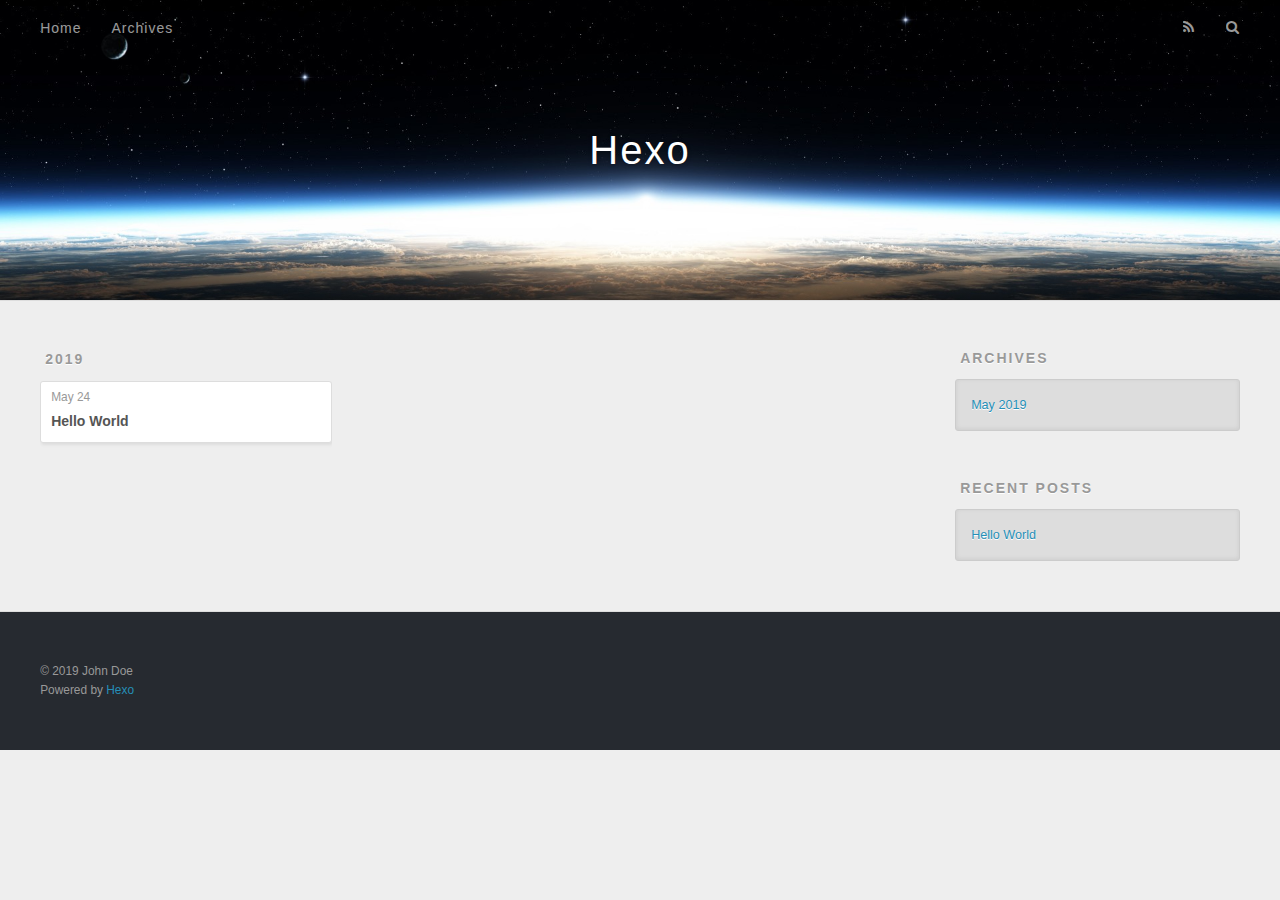
==== archives/index.html @ 13a01608 "Site updated: 2019-05-24 22:52:41" ====
<!DOCTYPE html>
<html>
<head><meta name="generator" content="Hexo 3.8.0">
  <meta charset="utf-8">
  

  
  <title>Archives | Hexo</title>
  <meta name="viewport" content="width=device-width, initial-scale=1, maximum-scale=1">
  <meta property="og:type" content="website">
<meta property="og:title" content="Hexo">
<meta property="og:url" content="http://yoursite.com/archives/index.html">
<meta property="og:site_name" content="Hexo">
<meta property="og:locale" content="default">
<meta name="twitter:card" content="summary">
<meta name="twitter:title" content="Hexo">
  
    <link rel="alternate" href="/atom.xml" title="Hexo" type="application/atom+xml">
  
  
    <link rel="icon" href="/favicon.png">
  
  
    <link href="//fonts.googleapis.com/css?family=Source+Code+Pro" rel="stylesheet" type="text/css">
  
  <link rel="stylesheet" href="/css/style.css">
</head>
</html>
<body>
  <div id="container">
    <div id="wrap">
      <header id="header">
  <div id="banner"></div>
  <div id="header-outer" class="outer">
    <div id="header-title" class="inner">
      <h1 id="logo-wrap">
        <a href="/" id="logo">Hexo</a>
      </h1>
      
    </div>
    <div id="header-inner" class="inner">
      <nav id="main-nav">
        <a id="main-nav-toggle" class="nav-icon"></a>
        
          <a class="main-nav-link" href="/">Home</a>
        
          <a class="main-nav-link" href="/archives">Archives</a>
        
      </nav>
      <nav id="sub-nav">
        
          <a id="nav-rss-link" class="nav-icon" href="/atom.xml" title="RSS Feed"></a>
        
        <a id="nav-search-btn" class="nav-icon" title="Search"></a>
      </nav>
      <div id="search-form-wrap">
        <form action="//google.com/search" method="get" accept-charset="UTF-8" class="search-form"><input type="search" name="q" class="search-form-input" placeholder="Search"><button type="submit" class="search-form-submit">&#xF002;</button><input type="hidden" name="sitesearch" value="http://yoursite.com"></form>
      </div>
    </div>
  </div>
</header>
      <div class="outer">
        <section id="main">
  
  
    
    
      
      
      <section class="archives-wrap">
        <div class="archive-year-wrap">
          <a href="/archives/2019" class="archive-year">2019</a>
        </div>
        <div class="archives">
    
    <article class="archive-article archive-type-post">
  <div class="archive-article-inner">
    <header class="archive-article-header">
      <a href="/2019/05/24/hello-world/" class="archive-article-date">
  <time datetime="2019-05-24T14:17:40.236Z" itemprop="datePublished">May 24</time>
</a>
      
  
    <h1 itemprop="name">
      <a class="archive-article-title" href="/2019/05/24/hello-world/">Hello World</a>
    </h1>
  

    </header>
  </div>
</article>
  
  
    </div></section>
  


</section>
        
          <aside id="sidebar">
  
    

  
    

  
    
  
    
  <div class="widget-wrap">
    <h3 class="widget-title">Archives</h3>
    <div class="widget">
      <ul class="archive-list"><li class="archive-list-item"><a class="archive-list-link" href="/archives/2019/05/">May 2019</a></li></ul>
    </div>
  </div>


  
    
  <div class="widget-wrap">
    <h3 class="widget-title">Recent Posts</h3>
    <div class="widget">
      <ul>
        
          <li>
            <a href="/2019/05/24/hello-world/">Hello World</a>
          </li>
        
      </ul>
    </div>
  </div>

  
</aside>
        
      </div>
      <footer id="footer">
  
  <div class="outer">
    <div id="footer-info" class="inner">
      &copy; 2019 John Doe<br>
      Powered by <a href="http://hexo.io/" target="_blank">Hexo</a>
    </div>
  </div>
</footer>
    </div>
    <nav id="mobile-nav">
  
    <a href="/" class="mobile-nav-link">Home</a>
  
    <a href="/archives" class="mobile-nav-link">Archives</a>
  
</nav>
    

<script src="//ajax.googleapis.com/ajax/libs/jquery/2.0.3/jquery.min.js"></script>


  <link rel="stylesheet" href="/fancybox/jquery.fancybox.css">
  <script src="/fancybox/jquery.fancybox.pack.js"></script>


<script src="/js/script.js"></script>



  </div>
</body>
</html>
---- css/style.css ----
body {
  width: 100%;
}
body:before,
body:after {
  content: "";
  display: table;
}
body:after {
  clear: both;
}
html,
body,
div,
span,
applet,
object,
iframe,
h1,
h2,
h3,
h4,
h5,
h6,
p,
blockquote,
pre,
a,
abbr,
acronym,
address,
big,
cite,
code,
del,
dfn,
em,
img,
ins,
kbd,
q,
s,
samp,
small,
strike,
strong,
sub,
sup,
tt,
var,
dl,
dt,
dd,
ol,
ul,
li,
fieldset,
form,
label,
legend,
table,
caption,
tbody,
tfoot,
thead,
tr,
th,
td {
  margin: 0;
  padding: 0;
  border: 0;
  outline: 0;
  font-weight: inherit;
  font-style: inherit;
  font-family: inherit;
  font-size: 100%;
  vertical-align: baseline;
}
body {
  line-height: 1;
  color: #000;
  background: #fff;
}
ol,
ul {
  list-style: none;
}
table {
  border-collapse: separate;
  border-spacing: 0;
  vertical-align: middle;
}
caption,
th,
td {
  text-align: left;
  font-weight: normal;
  vertical-align: middle;
}
a img {
  border: none;
}
input,
button {
  margin: 0;
  padding: 0;
}
input::-moz-focus-inner,
button::-moz-focus-inner {
  border: 0;
  padding: 0;
}
@font-face {
  font-family: FontAwesome;
  font-style: normal;
  font-weight: normal;
  src: url("fonts/fontawesome-webfont.eot?v=#4.0.3");
  src: url("fonts/fontawesome-webfont.eot?#iefix&v=#4.0.3") format("embedded-opentype"), url("fonts/fontawesome-webfont.woff?v=#4.0.3") format("woff"), url("fonts/fontawesome-webfont.ttf?v=#4.0.3") format("truetype"), url("fonts/fontawesome-webfont.svg#fontawesomeregular?v=#4.0.3") format("svg");
}
html,
body,
#container {
  height: 100%;
}
body {
  background: #eee;
  font: 14px -apple-system, BlinkMacSystemFont, "Segoe UI", "Roboto", "Oxygen", "Ubuntu", "Cantarell", "Fira Sans", "Droid Sans", "Helvetica Neue", sans-serif;
  -webkit-text-size-adjust: 100%;
}
.outer {
  max-width: 1220px;
  margin: 0 auto;
  padding: 0 20px;
}
.outer:before,
.outer:after {
  content: "";
  display: table;
}
.outer:after {
  clear: both;
}
.inner {
  display: inline;
  float: left;
  width: 98.33333333333333%;
  margin: 0 0.833333333333333%;
}
.left,
.alignleft {
  float: left;
}
.right,
.alignright {
  float: right;
}
.clear {
  clear: both;
}
#container {
  position: relative;
}
.mobile-nav-on {
  overflow: hidden;
}
#wrap {
  height: 100%;
  width: 100%;
  position: absolute;
  top: 0;
  left: 0;
  -webkit-transition: 0.2s ease-out;
  -moz-transition: 0.2s ease-out;
  -ms-transition: 0.2s ease-out;
  transition: 0.2s ease-out;
  z-index: 1;
  background: #eee;
}
.mobile-nav-on #wrap {
  left: 280px;
}
@media screen and (min-width: 768px) {
  #main {
    display: inline;
    float: left;
    width: 73.33333333333333%;
    margin: 0 0.833333333333333%;
  }
}
.article-date,
.article-category-link,
.archive-year,
.widget-title {
  text-decoration: none;
  text-transform: uppercase;
  letter-spacing: 2px;
  color: #999;
  margin-bottom: 1em;
  margin-left: 5px;
  line-height: 1em;
  text-shadow: 0 1px #fff;
  font-weight: bold;
}
.article-inner,
.archive-article-inner {
  background: #fff;
  -webkit-box-shadow: 1px 2px 3px #ddd;
  box-shadow: 1px 2px 3px #ddd;
  border: 1px solid #ddd;
  border-radius: 3px;
}
.article-entry h1,
.widget h1 {
  font-size: 2em;
}
.article-entry h2,
.widget h2 {
  font-size: 1.5em;
}
.article-entry h3,
.widget h3 {
  font-size: 1.3em;
}
.article-entry h4,
.widget h4 {
  font-size: 1.2em;
}
.article-entry h5,
.widget h5 {
  font-size: 1em;
}
.article-entry h6,
.widget h6 {
  font-size: 1em;
  color: #999;
}
.article-entry hr,
.widget hr {
  border: 1px dashed #ddd;
}
.article-entry strong,
.widget strong {
  font-weight: bold;
}
.article-entry em,
.widget em,
.article-entry cite,
.widget cite {
  font-style: italic;
}
.article-entry sup,
.widget sup,
.article-entry sub,
.widget sub {
  font-size: 0.75em;
  line-height: 0;
  position: relative;
  vertical-align: baseline;
}
.article-entry sup,
.widget sup {
  top: -0.5em;
}
.article-entry sub,
.widget sub {
  bottom: -0.2em;
}
.article-entry small,
.widget small {
  font-size: 0.85em;
}
.article-entry acronym,
.widget acronym,
.article-entry abbr,
.widget abbr {
  border-bottom: 1px dotted;
}
.article-entry ul,
.widget ul,
.article-entry ol,
.widget ol,
.article-entry dl,
.widget dl {
  margin: 0 20px;
  line-height: 1.6em;
}
.article-entry ul ul,
.widget ul ul,
.article-entry ol ul,
.widget ol ul,
.article-entry ul ol,
.widget ul ol,
.article-entry ol ol,
.widget ol ol {
  margin-top: 0;
  margin-bottom: 0;
}
.article-entry ul,
.widget ul {
  list-style: disc;
}
.article-entry ol,
.widget ol {
  list-style: decimal;
}
.article-entry dt,
.widget dt {
  font-weight: bold;
}
#header {
  height: 300px;
  position: relative;
  border-bottom: 1px solid #ddd;
}
#header:before,
#header:after {
  content: "";
  position: absolute;
  left: 0;
  right: 0;
  height: 40px;
}
#header:before {
  top: 0;
  background: -webkit-linear-gradient(rgba(0,0,0,0.2), transparent);
  background: -moz-linear-gradient(rgba(0,0,0,0.2), transparent);
  background: -ms-linear-gradient(rgba(0,0,0,0.2), transparent);
  background: linear-gradient(rgba(0,0,0,0.2), transparent);
}
#header:after {
  bottom: 0;
  background: -webkit-linear-gradient(transparent, rgba(0,0,0,0.2));
  background: -moz-linear-gradient(transparent, rgba(0,0,0,0.2));
  background: -ms-linear-gradient(transparent, rgba(0,0,0,0.2));
  background: linear-gradient(transparent, rgba(0,0,0,0.2));
}
#header-outer {
  height: 100%;
  position: relative;
}
#header-inner {
  position: relative;
  overflow: hidden;
}
#banner {
  position: absolute;
  top: 0;
  left: 0;
  width: 100%;
  height: 100%;
  background: url("images/banner.jpg") center #000;
  -webkit-background-size: cover;
  -moz-background-size: cover;
  background-size: cover;
  z-index: -1;
}
#header-title {
  text-align: center;
  height: 40px;
  position: absolute;
  top: 50%;
  left: 0;
  margin-top: -20px;
}
#logo,
#subtitle {
  text-decoration: none;
  color: #fff;
  font-weight: 300;
  text-shadow: 0 1px 4px rgba(0,0,0,0.3);
}
#logo {
  font-size: 40px;
  line-height: 40px;
  letter-spacing: 2px;
}
#subtitle {
  font-size: 16px;
  line-height: 16px;
  letter-spacing: 1px;
}
#subtitle-wrap {
  margin-top: 16px;
}
#main-nav {
  float: left;
  margin-left: -15px;
}
.nav-icon,
.main-nav-link {
  float: left;
  color: #fff;
  opacity: 0.6;
  text-decoration: none;
  text-shadow: 0 1px rgba(0,0,0,0.2);
  -webkit-transition: opacity 0.2s;
  -moz-transition: opacity 0.2s;
  -ms-transition: opacity 0.2s;
  transition: opacity 0.2s;
  display: block;
  padding: 20px 15px;
}
.nav-icon:hover,
.main-nav-link:hover {
  opacity: 1;
}
.nav-icon {
  font-family: FontAwesome;
  text-align: center;
  font-size: 14px;
  width: 14px;
  height: 14px;
  padding: 20px 15px;
  position: relative;
  cursor: pointer;
}
.main-nav-link {
  font-weight: 300;
  letter-spacing: 1px;
}
@media screen and (max-width: 479px) {
  .main-nav-link {
    display: none;
  }
}
#main-nav-toggle {
  display: none;
}
#main-nav-toggle:before {
  content: "\f0c9";
}
@media screen and (max-width: 479px) {
  #main-nav-toggle {
    display: block;
  }
}
#sub-nav {
  float: right;
  margin-right: -15px;
}
#nav-rss-link:before {
  content: "\f09e";
}
#nav-search-btn:before {
  content: "\f002";
}
#search-form-wrap {
  position: absolute;
  top: 15px;
  width: 150px;
  height: 30px;
  right: -150px;
  opacity: 0;
  -webkit-transition: 0.2s ease-out;
  -moz-transition: 0.2s ease-out;
  -ms-transition: 0.2s ease-out;
  transition: 0.2s ease-out;
}
#search-form-wrap.on {
  opacity: 1;
  right: 0;
}
@media screen and (max-width: 479px) {
  #search-form-wrap {
    width: 100%;
    right: -100%;
  }
}
.search-form {
  position: absolute;
  top: 0;
  left: 0;
  right: 0;
  background: #fff;
  padding: 5px 15px;
  border-radius: 15px;
  -webkit-box-shadow: 0 0 10px rgba(0,0,0,0.3);
  box-shadow: 0 0 10px rgba(0,0,0,0.3);
}
.search-form-input {
  border: none;
  background: none;
  color: #555;
  width: 100%;
  font: 13px -apple-system, BlinkMacSystemFont, "Segoe UI", "Roboto", "Oxygen", "Ubuntu", "Cantarell", "Fira Sans", "Droid Sans", "Helvetica Neue", sans-serif;
  outline: none;
}
.search-form-input::-webkit-search-results-decoration,
.search-form-input::-webkit-search-cancel-button {
  -webkit-appearance: none;
}
.search-form-submit {
  position: absolute;
  top: 50%;
  right: 10px;
  margin-top: -7px;
  font: 13px FontAwesome;
  border: none;
  background: none;
  color: #bbb;
  cursor: pointer;
}
.search-form-submit:hover,
.search-form-submit:focus {
  color: #777;
}
.article {
  margin: 50px 0;
}
.article-inner {
  overflow: hidden;
}
.article-meta:before,
.article-meta:after {
  content: "";
  display: table;
}
.article-meta:after {
  clear: both;
}
.article-date {
  float: left;
}
.article-category {
  float: left;
  line-height: 1em;
  color: #ccc;
  text-shadow: 0 1px #fff;
  margin-left: 8px;
}
.article-category:before {
  content: "\2022";
}
.article-category-link {
  margin: 0 12px 1em;
}
.article-header {
  padding: 20px 20px 0;
}
.article-title {
  text-decoration: none;
  font-size: 2em;
  font-weight: bold;
  color: #555;
  line-height: 1.1em;
  -webkit-transition: color 0.2s;
  -moz-transition: color 0.2s;
  -ms-transition: color 0.2s;
  transition: color 0.2s;
}
a.article-title:hover {
  color: #258fb8;
}
.article-entry {
  color: #555;
  padding: 0 20px;
}
.article-entry:before,
.article-entry:after {
  content: "";
  display: table;
}
.article-entry:after {
  clear: both;
}
.article-entry p,
.article-entry table {
  line-height: 1.6em;
  margin: 1.6em 0;
}
.article-entry h1,
.article-entry h2,
.article-entry h3,
.article-entry h4,
.article-entry h5,
.article-entry h6 {
  font-weight: bold;
}
.article-entry h1,
.article-entry h2,
.article-entry h3,
.article-entry h4,
.article-entry h5,
.article-entry h6 {
  line-height: 1.1em;
  margin: 1.1em 0;
}
.article-entry a {
  color: #258fb8;
  text-decoration: none;
}
.article-entry a:hover {
  text-decoration: underline;
}
.article-entry ul,
.article-entry ol,
.article-entry dl {
  margin-top: 1.6em;
  margin-bottom: 1.6em;
}
.article-entry img,
.article-entry video {
  max-width: 100%;
  height: auto;
  display: block;
  margin: auto;
}
.article-entry iframe {
  border: none;
}
.article-entry table {
  width: 100%;
  border-collapse: collapse;
  border-spacing: 0;
}
.article-entry th {
  font-weight: bold;
  border-bottom: 3px solid #ddd;
  padding-bottom: 0.5em;
}
.article-entry td {
  border-bottom: 1px solid #ddd;
  padding: 10px 0;
}
.article-entry blockquote {
  font-family: Georgia, "Times New Roman", serif;
  font-size: 1.4em;
  margin: 1.6em 20px;
  text-align: center;
}
.article-entry blockquote footer {
  font-size: 14px;
  margin: 1.6em 0;
  font-family: -apple-system, BlinkMacSystemFont, "Segoe UI", "Roboto", "Oxygen", "Ubuntu", "Cantarell", "Fira Sans", "Droid Sans", "Helvetica Neue", sans-serif;
}
.article-entry blockquote footer cite:before {
  content: "—";
  padding: 0 0.5em;
}
.article-entry .pullquote {
  text-align: left;
  width: 45%;
  margin: 0;
}
.article-entry .pullquote.left {
  margin-left: 0.5em;
  margin-right: 1em;
}
.article-entry .pullquote.right {
  margin-right: 0.5em;
  margin-left: 1em;
}
.article-entry .caption {
  color: #999;
  display: block;
  font-size: 0.9em;
  margin-top: 0.5em;
  position: relative;
  text-align: center;
}
.article-entry .video-container {
  position: relative;
  padding-top: 56.25%;
  height: 0;
  overflow: hidden;
}
.article-entry .video-container iframe,
.article-entry .video-container object,
.article-entry .video-container embed {
  position: absolute;
  top: 0;
  left: 0;
  width: 100%;
  height: 100%;
  margin-top: 0;
}
.article-more-link a {
  display: inline-block;
  line-height: 1em;
  padding: 6px 15px;
  border-radius: 15px;
  background: #eee;
  color: #999;
  text-shadow: 0 1px #fff;
  text-decoration: none;
}
.article-more-link a:hover {
  background: #258fb8;
  color: #fff;
  text-decoration: none;
  text-shadow: 0 1px #1e7293;
}
.article-footer {
  font-size: 0.85em;
  line-height: 1.6em;
  border-top: 1px solid #ddd;
  padding-top: 1.6em;
  margin: 0 20px 20px;
}
.article-footer:before,
.article-footer:after {
  content: "";
  display: table;
}
.article-footer:after {
  clear: both;
}
.article-footer a {
  color: #999;
  text-decoration: none;
}
.article-footer a:hover {
  color: #555;
}
.article-tag-list-item {
  float: left;
  margin-right: 10px;
}
.article-tag-list-link:before {
  content: "#";
}
.article-comment-link {
  float: right;
}
.article-comment-link:before {
  content: "\f075";
  font-family: FontAwesome;
  padding-right: 8px;
}
.article-share-link {
  cursor: pointer;
  float: right;
  margin-left: 20px;
}
.article-share-link:before {
  content: "\f064";
  font-family: FontAwesome;
  padding-right: 6px;
}
#article-nav {
  position: relative;
}
#article-nav:before,
#article-nav:after {
  content: "";
  display: table;
}
#article-nav:after {
  clear: both;
}
@media screen and (min-width: 768px) {
  #article-nav {
    margin: 50px 0;
  }
  #article-nav:before {
    width: 8px;
    height: 8px;
    position: absolute;
    top: 50%;
    left: 50%;
    margin-top: -4px;
    margin-left: -4px;
    content: "";
    border-radius: 50%;
    background: #ddd;
    -webkit-box-shadow: 0 1px 2px #fff;
    box-shadow: 0 1px 2px #fff;
  }
}
.article-nav-link-wrap {
  text-decoration: none;
  text-shadow: 0 1px #fff;
  color: #999;
  -webkit-box-sizing: border-box;
  -moz-box-sizing: border-box;
  box-sizing: border-box;
  margin-top: 50px;
  text-align: center;
  display: block;
}
.article-nav-link-wrap:hover {
  color: #555;
}
@media screen and (min-width: 768px) {
  .article-nav-link-wrap {
    width: 50%;
    margin-top: 0;
  }
}
@media screen and (min-width: 768px) {
  #article-nav-newer {
    float: left;
    text-align: right;
    padding-right: 20px;
  }
}
@media screen and (min-width: 768px) {
  #article-nav-older {
    float: right;
    text-align: left;
    padding-left: 20px;
  }
}
.article-nav-caption {
  text-transform: uppercase;
  letter-spacing: 2px;
  color: #ddd;
  line-height: 1em;
  font-weight: bold;
}
#article-nav-newer .article-nav-caption {
  margin-right: -2px;
}
.article-nav-title {
  font-size: 0.85em;
  line-height: 1.6em;
  margin-top: 0.5em;
}
.article-share-box {
  position: absolute;
  display: none;
  background: #fff;
  -webkit-box-shadow: 1px 2px 10px rgba(0,0,0,0.2);
  box-shadow: 1px 2px 10px rgba(0,0,0,0.2);
  border-radius: 3px;
  margin-left: -145px;
  overflow: hidden;
  z-index: 1;
}
.article-share-box.on {
  display: block;
}
.article-share-input {
  width: 100%;
  background: none;
  -webkit-box-sizing: border-box;
  -moz-box-sizing: border-box;
  box-sizing: border-box;
  font: 14px -apple-system, BlinkMacSystemFont, "Segoe UI", "Roboto", "Oxygen", "Ubuntu", "Cantarell", "Fira Sans", "Droid Sans", "Helvetica Neue", sans-serif;
  padding: 0 15px;
  color: #555;
  outline: none;
  border: 1px solid #ddd;
  border-radius: 3px 3px 0 0;
  height: 36px;
  line-height: 36px;
}
.article-share-links {
  background: #eee;
}
.article-share-links:before,
.article-share-links:after {
  content: "";
  display: table;
}
.article-share-links:after {
  clear: both;
}
.article-share-twitter,
.article-share-facebook,
.article-share-pinterest,
.article-share-google {
  width: 50px;
  height: 36px;
  display: block;
  float: left;
  position: relative;
  color: #999;
  text-shadow: 0 1px #fff;
}
.article-share-twitter:before,
.article-share-facebook:before,
.article-share-pinterest:before,
.article-share-google:before {
  font-size: 20px;
  font-family: FontAwesome;
  width: 20px;
  height: 20px;
  position: absolute;
  top: 50%;
  left: 50%;
  margin-top: -10px;
  margin-left: -10px;
  text-align: center;
}
.article-share-twitter:hover,
.article-share-facebook:hover,
.article-share-pinterest:hover,
.article-share-google:hover {
  color: #fff;
}
.article-share-twitter:before {
  content: "\f099";
}
.article-share-twitter:hover {
  background: #00aced;
  text-shadow: 0 1px #008abe;
}
.article-share-facebook:before {
  content: "\f09a";
}
.article-share-facebook:hover {
  background: #3b5998;
  text-shadow: 0 1px #2f477a;
}
.article-share-pinterest:before {
  content: "\f0d2";
}
.article-share-pinterest:hover {
  background: #cb2027;
  text-shadow: 0 1px #a21a1f;
}
.article-share-google:before {
  content: "\f0d5";
}
.article-share-google:hover {
  background: #dd4b39;
  text-shadow: 0 1px #be3221;
}
.article-gallery {
  background: #000;
  position: relative;
}
.article-gallery-photos {
  position: relative;
  overflow: hidden;
}
.article-gallery-img {
  display: none;
  max-width: 100%;
}
.article-gallery-img:first-child {
  display: block;
}
.article-gallery-img.loaded {
  position: absolute;
  display: block;
}
.article-gallery-img img {
  display: block;
  max-width: 100%;
  margin: 0 auto;
}
#comments {
  background: #fff;
  -webkit-box-shadow: 1px 2px 3px #ddd;
  box-shadow: 1px 2px 3px #ddd;
  padding: 20px;
  border: 1px solid #ddd;
  border-radius: 3px;
  margin: 50px 0;
}
#comments a {
  color: #258fb8;
}
.archives-wrap {
  margin: 50px 0;
}
.archives:before,
.archives:after {
  content: "";
  display: table;
}
.archives:after {
  clear: both;
}
.archive-year-wrap {
  margin-bottom: 1em;
}
.archives {
  -webkit-column-gap: 10px;
  -moz-column-gap: 10px;
  column-gap: 10px;
}
@media screen and (min-width: 480px) and (max-width: 767px) {
  .archives {
    -webkit-column-count: 2;
    -moz-column-count: 2;
    column-count: 2;
  }
}
@media screen and (min-width: 768px) {
  .archives {
    -webkit-column-count: 3;
    -moz-column-count: 3;
    column-count: 3;
  }
}
.archive-article {
  -webkit-column-break-inside: avoid;
  page-break-inside: avoid;
  overflow: hidden;
  break-inside: avoid-column;
}
.archive-article-inner {
  padding: 10px;
  margin-bottom: 15px;
}
.archive-article-title {
  text-decoration: none;
  font-weight: bold;
  color: #555;
  -webkit-transition: color 0.2s;
  -moz-transition: color 0.2s;
  -ms-transition: color 0.2s;
  transition: color 0.2s;
  line-height: 1.6em;
}
.archive-article-title:hover {
  color: #258fb8;
}
.archive-article-footer {
  margin-top: 1em;
}
.archive-article-date {
  color: #999;
  text-decoration: none;
  font-size: 0.85em;
  line-height: 1em;
  margin-bottom: 0.5em;
  display: block;
}
#page-nav {
  margin: 50px auto;
  background: #fff;
  -webkit-box-shadow: 1px 2px 3px #ddd;
  box-shadow: 1px 2px 3px #ddd;
  border: 1px solid #ddd;
  border-radius: 3px;
  text-align: center;
  color: #999;
  overflow: hidden;
}
#page-nav:before,
#page-nav:after {
  content: "";
  display: table;
}
#page-nav:after {
  clear: both;
}
#page-nav a,
#page-nav span {
  padding: 10px 20px;
  line-height: 1;
  height: 2ex;
}
#page-nav a {
  color: #999;
  text-decoration: none;
}
#page-nav a:hover {
  background: #999;
  color: #fff;
}
#page-nav .prev {
  float: left;
}
#page-nav .next {
  float: right;
}
#page-nav .page-number {
  display: inline-block;
}
@media screen and (max-width: 479px) {
  #page-nav .page-number {
    display: none;
  }
}
#page-nav .current {
  color: #555;
  font-weight: bold;
}
#page-nav .space {
  color: #ddd;
}
#footer {
  background: #262a30;
  padding: 50px 0;
  border-top: 1px solid #ddd;
  color: #999;
}
#footer a {
  color: #258fb8;
  text-decoration: none;
}
#footer a:hover {
  text-decoration: underline;
}
#footer-info {
  line-height: 1.6em;
  font-size: 0.85em;
}
.article-entry pre,
.article-entry .highlight {
  background: #2d2d2d;
  margin: 0 -20px;
  padding: 15px 20px;
  border-style: solid;
  border-color: #ddd;
  border-width: 1px 0;
  overflow: auto;
  color: #ccc;
  line-height: 22.400000000000002px;
}
.article-entry .highlight .gutter pre,
.article-entry .gist .gist-file .gist-data .line-numbers {
  color: #666;
  font-size: 0.85em;
}
.article-entry pre,
.article-entry code {
  font-family: "Source Code Pro", Consolas, Monaco, Menlo, Consolas, monospace;
}
.article-entry code {
  background: #eee;
  text-shadow: 0 1px #fff;
  padding: 0 0.3em;
}
.article-entry pre code {
  background: none;
  text-shadow: none;
  padding: 0;
}
.article-entry .highlight pre {
  border: none;
  margin: 0;
  padding: 0;
}
.article-entry .highlight table {
  margin: 0;
  width: auto;
}
.article-entry .highlight td {
  border: none;
  padding: 0;
}
.article-entry .highlight figcaption {
  font-size: 0.85em;
  color: #999;
  line-height: 1em;
  margin-bottom: 1em;
}
.article-entry .highlight figcaption:before,
.article-entry .highlight figcaption:after {
  content: "";
  display: table;
}
.article-entry .highlight figcaption:after {
  clear: both;
}
.article-entry .highlight figcaption a {
  float: right;
}
.article-entry .highlight .gutter pre {
  text-align: right;
  padding-right: 20px;
}
.article-entry .highlight .line {
  height: 22.400000000000002px;
}
.article-entry .highlight .line.marked {
  background: #515151;
}
.article-entry .gist {
  margin: 0 -20px;
  border-style: solid;
  border-color: #ddd;
  border-width: 1px 0;
  background: #2d2d2d;
  padding: 15px 20px 15px 0;
}
.article-entry .gist .gist-file {
  border: none;
  font-family: "Source Code Pro", Consolas, Monaco, Menlo, Consolas, monospace;
  margin: 0;
}
.article-entry .gist .gist-file .gist-data {
  background: none;
  border: none;
}
.article-entry .gist .gist-file .gist-data .line-numbers {
  background: none;
  border: none;
  padding: 0 20px 0 0;
}
.article-entry .gist .gist-file .gist-data .line-data {
  padding: 0 !important;
}
.article-entry .gist .gist-file .highlight {
  margin: 0;
  padding: 0;
  border: none;
}
.article-entry .gist .gist-file .gist-meta {
  background: #2d2d2d;
  color: #999;
  font: 0.85em -apple-system, BlinkMacSystemFont, "Segoe UI", "Roboto", "Oxygen", "Ubuntu", "Cantarell", "Fira Sans", "Droid Sans", "Helvetica Neue", sans-serif;
  text-shadow: 0 0;
  padding: 0;
  margin-top: 1em;
  margin-left: 20px;
}
.article-entry .gist .gist-file .gist-meta a {
  color: #258fb8;
  font-weight: normal;
}
.article-entry .gist .gist-file .gist-meta a:hover {
  text-decoration: underline;
}
pre .comment,
pre .title {
  color: #999;
}
pre .variable,
pre .attribute,
pre .tag,
pre .regexp,
pre .ruby .constant,
pre .xml .tag .title,
pre .xml .pi,
pre .xml .doctype,
pre .html .doctype,
pre .css .id,
pre .css .class,
pre .css .pseudo {
  color: #f2777a;
}
pre .number,
pre .preprocessor,
pre .built_in,
pre .literal,
pre .params,
pre .constant {
  color: #f99157;
}
pre .class,
pre .ruby .class .title,
pre .css .rules .attribute {
  color: #9c9;
}
pre .string,
pre .value,
pre .inheritance,
pre .header,
pre .ruby .symbol,
pre .xml .cdata {
  color: #9c9;
}
pre .css .hexcolor {
  color: #6cc;
}
pre .function,
pre .python .decorator,
pre .python .title,
pre .ruby .function .title,
pre .ruby .title .keyword,
pre .perl .sub,
pre .javascript .title,
pre .coffeescript .title {
  color: #69c;
}
pre .keyword,
pre .javascript .function {
  color: #c9c;
}
@media screen and (max-width: 479px) {
  #mobile-nav {
    position: absolute;
    top: 0;
    left: 0;
    width: 280px;
    height: 100%;
    background: #191919;
    border-right: 1px solid #fff;
  }
}
@media screen and (max-width: 479px) {
  .mobile-nav-link {
    display: block;
    color: #999;
    text-decoration: none;
    padding: 15px 20px;
    font-weight: bold;
  }
  .mobile-nav-link:hover {
    color: #fff;
  }
}
@media screen and (min-width: 768px) {
  #sidebar {
    display: inline;
    float: left;
    width: 23.333333333333332%;
    margin: 0 0.833333333333333%;
  }
}
.widget-wrap {
  margin: 50px 0;
}
.widget {
  color: #777;
  text-shadow: 0 1px #fff;
  background: #ddd;
  -webkit-box-shadow: 0 -1px 4px #ccc inset;
  box-shadow: 0 -1px 4px #ccc inset;
  border: 1px solid #ccc;
  padding: 15px;
  border-radius: 3px;
}
.widget a {
  color: #258fb8;
  text-decoration: none;
}
.widget a:hover {
  text-decoration: underline;
}
.widget ul ul,
.widget ol ul,
.widget dl ul,
.widget ul ol,
.widget ol ol,
.widget dl ol,
.widget ul dl,
.widget ol dl,
.widget dl dl {
  margin-left: 15px;
  list-style: disc;
}
.widget {
  line-height: 1.6em;
  word-wrap: break-word;
  font-size: 0.9em;
}
.widget ul,
.widget ol {
  list-style: none;
  margin: 0;
}
.widget ul ul,
.widget ol ul,
.widget ul ol,
.widget ol ol {
  margin: 0 20px;
}
.widget ul ul,
.widget ol ul {
  list-style: disc;
}
.widget ul ol,
.widget ol ol {
  list-style: decimal;
}
.category-list-count,
.tag-list-count,
.archive-list-count {
  padding-left: 5px;
  color: #999;
  font-size: 0.85em;
}
.category-list-count:before,
.tag-list-count:before,
.archive-list-count:before {
  content: "(";
}
.category-list-count:after,
.tag-list-count:after,
.archive-list-count:after {
  content: ")";
}
.tagcloud a {
  margin-right: 5px;
  display: inline-block;
}
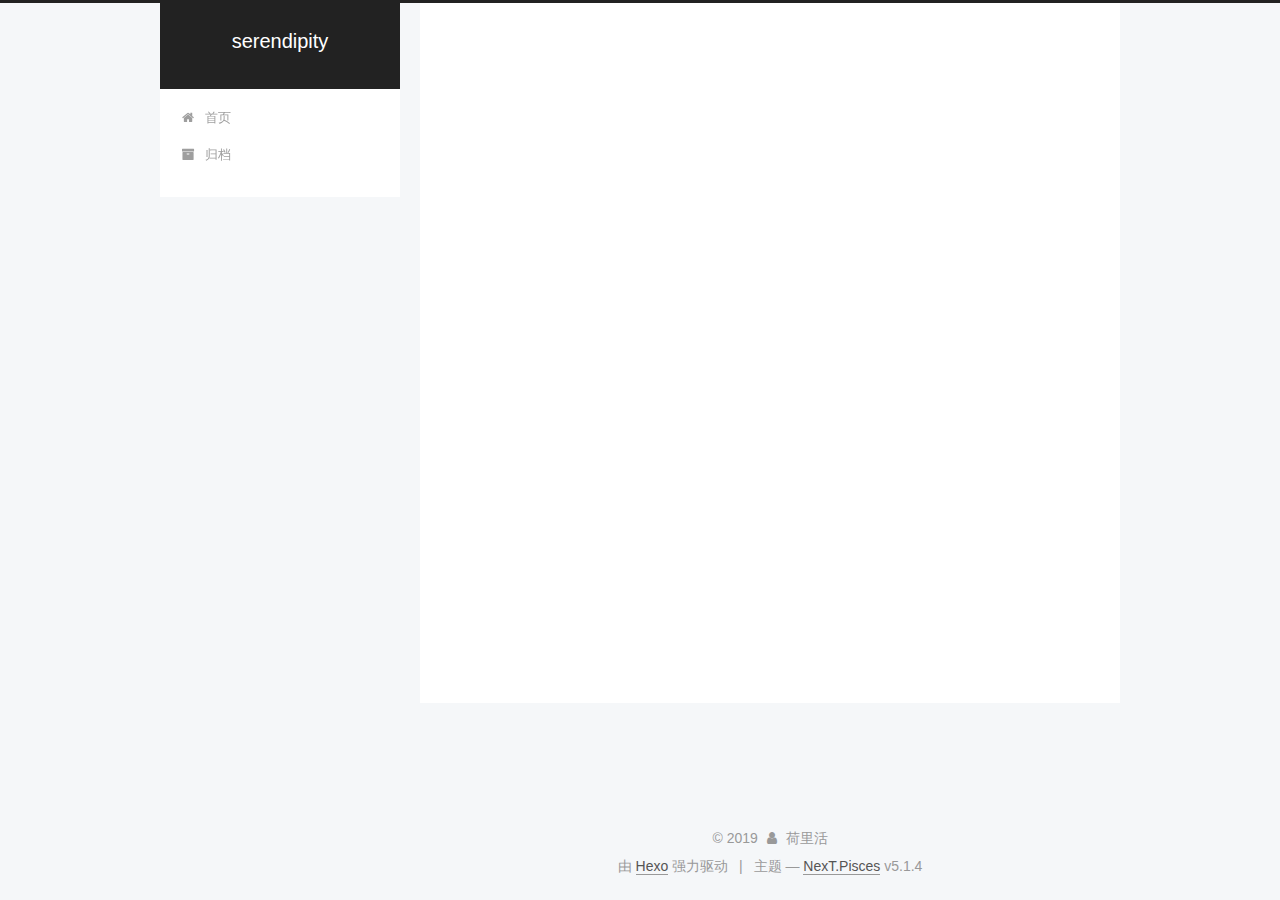
==== commit a5226ff2: "Site updated: 2019-05-24 23:38:43" ====
--- a/archives/index.html
+++ b/archives/index.html
@@ -1,170 +1,569 @@
 <!DOCTYPE html>
-<html>
+
+
+
+  
+
+
+<html class="theme-next pisces use-motion" lang="zh-Hans">
 <head><meta name="generator" content="Hexo 3.8.0">
-  <meta charset="utf-8">
-  
-
-  
-  <title>Archives | Hexo</title>
-  <meta name="viewport" content="width=device-width, initial-scale=1, maximum-scale=1">
-  <meta property="og:type" content="website">
-<meta property="og:title" content="Hexo">
+  <meta charset="UTF-8">
+<meta http-equiv="X-UA-Compatible" content="IE=edge">
+<meta name="viewport" content="width=device-width, initial-scale=1, maximum-scale=1">
+<meta name="theme-color" content="#222">
+
+
+
+
+
+
+
+
+
+<meta http-equiv="Cache-Control" content="no-transform">
+<meta http-equiv="Cache-Control" content="no-siteapp">
+
+
+
+
+
+
+
+
+
+
+
+
+
+
+
+
+  
+  
+  <link href="/lib/fancybox/source/jquery.fancybox.css?v=2.1.5" rel="stylesheet" type="text/css">
+
+
+
+
+
+
+
+<link href="/lib/font-awesome/css/font-awesome.min.css?v=4.6.2" rel="stylesheet" type="text/css">
+
+<link href="/css/main.css?v=5.1.4" rel="stylesheet" type="text/css">
+
+
+  <link rel="apple-touch-icon" sizes="180x180" href="/images/apple-touch-icon-next.png?v=5.1.4">
+
+
+  <link rel="icon" type="image/png" sizes="32x32" href="/images/favicon-32x32-next.png?v=5.1.4">
+
+
+  <link rel="icon" type="image/png" sizes="16x16" href="/images/favicon-16x16-next.png?v=5.1.4">
+
+
+  <link rel="mask-icon" href="/images/logo.svg?v=5.1.4" color="#222">
+
+
+
+
+
+  <meta name="keywords" content="Hexo, NexT">
+
+
+
+
+
+
+
+
+
+
+<meta name="description" content="If you&apos;re tangled up,just tango on.">
+<meta property="og:type" content="website">
+<meta property="og:title" content="serendipity">
 <meta property="og:url" content="http://yoursite.com/archives/index.html">
-<meta property="og:site_name" content="Hexo">
-<meta property="og:locale" content="default">
+<meta property="og:site_name" content="serendipity">
+<meta property="og:description" content="If you&apos;re tangled up,just tango on.">
+<meta property="og:locale" content="zh-Hans">
 <meta name="twitter:card" content="summary">
-<meta name="twitter:title" content="Hexo">
-  
-    <link rel="alternate" href="/atom.xml" title="Hexo" type="application/atom+xml">
-  
-  
-    <link rel="icon" href="/favicon.png">
-  
-  
-    <link href="//fonts.googleapis.com/css?family=Source+Code+Pro" rel="stylesheet" type="text/css">
-  
-  <link rel="stylesheet" href="/css/style.css">
+<meta name="twitter:title" content="serendipity">
+<meta name="twitter:description" content="If you&apos;re tangled up,just tango on.">
+
+
+
+<script type="text/javascript" id="hexo.configurations">
+  var NexT = window.NexT || {};
+  var CONFIG = {
+    root: '/',
+    scheme: 'Pisces',
+    version: '5.1.4',
+    sidebar: {"position":"left","display":"post","offset":12,"b2t":false,"scrollpercent":false,"onmobile":false},
+    fancybox: true,
+    tabs: true,
+    motion: {"enable":true,"async":false,"transition":{"post_block":"fadeIn","post_header":"slideDownIn","post_body":"slideDownIn","coll_header":"slideLeftIn","sidebar":"slideUpIn"}},
+    duoshuo: {
+      userId: '0',
+      author: '博主'
+    },
+    algolia: {
+      applicationID: '',
+      apiKey: '',
+      indexName: '',
+      hits: {"per_page":10},
+      labels: {"input_placeholder":"Search for Posts","hits_empty":"We didn't find any results for the search: ${query}","hits_stats":"${hits} results found in ${time} ms"}
+    }
+  };
+</script>
+
+
+
+  <link rel="canonical" href="http://yoursite.com/archives/">
+
+
+
+
+
+  <title>归档 | serendipity</title>
+  
+
+
+
+
+
+  <script type="text/javascript">
+    var _hmt = _hmt || [];
+    (function() {
+      var hm = document.createElement("script");
+      hm.src = "https://hm.baidu.com/hm.js?91c54d25b956300231d1d757bafca251";
+      var s = document.getElementsByTagName("script")[0];
+      s.parentNode.insertBefore(hm, s);
+    })();
+  </script>
+
+
+
+
 </head>
-</html>
-<body>
-  <div id="container">
-    <div id="wrap">
-      <header id="header">
-  <div id="banner"></div>
-  <div id="header-outer" class="outer">
-    <div id="header-title" class="inner">
-      <h1 id="logo-wrap">
-        <a href="/" id="logo">Hexo</a>
-      </h1>
-      
+
+<body itemscope itemtype="http://schema.org/WebPage" lang="zh-Hans">
+
+  
+  
+    
+  
+
+  <div class="container sidebar-position-left page-archive">
+    <div class="headband"></div>
+
+    <header id="header" class="header" itemscope itemtype="http://schema.org/WPHeader">
+      <div class="header-inner"><div class="site-brand-wrapper">
+  <div class="site-meta ">
+    
+
+    <div class="custom-logo-site-title">
+      <a href="/" class="brand" rel="start">
+        <span class="logo-line-before"><i></i></span>
+        <span class="site-title">serendipity</span>
+        <span class="logo-line-after"><i></i></span>
+      </a>
     </div>
-    <div id="header-inner" class="inner">
-      <nav id="main-nav">
-        <a id="main-nav-toggle" class="nav-icon"></a>
-        
-          <a class="main-nav-link" href="/">Home</a>
-        
-          <a class="main-nav-link" href="/archives">Archives</a>
-        
-      </nav>
-      <nav id="sub-nav">
-        
-          <a id="nav-rss-link" class="nav-icon" href="/atom.xml" title="RSS Feed"></a>
-        
-        <a id="nav-search-btn" class="nav-icon" title="Search"></a>
-      </nav>
-      <div id="search-form-wrap">
-        <form action="//google.com/search" method="get" accept-charset="UTF-8" class="search-form"><input type="search" name="q" class="search-form-input" placeholder="Search"><button type="submit" class="search-form-submit">&#xF002;</button><input type="hidden" name="sitesearch" value="http://yoursite.com"></form>
+      
+        <p class="site-subtitle"></p>
+      
+  </div>
+
+  <div class="site-nav-toggle">
+    <button>
+      <span class="btn-bar"></span>
+      <span class="btn-bar"></span>
+      <span class="btn-bar"></span>
+    </button>
+  </div>
+</div>
+
+<nav class="site-nav">
+  
+
+  
+    <ul id="menu" class="menu">
+      
+        
+        <li class="menu-item menu-item-home">
+          <a href="/" rel="section">
+            
+              <i class="menu-item-icon fa fa-fw fa-home"></i> <br>
+            
+            首页
+          </a>
+        </li>
+      
+        
+        <li class="menu-item menu-item-archives">
+          <a href="/archives/" rel="section">
+            
+              <i class="menu-item-icon fa fa-fw fa-archive"></i> <br>
+            
+            归档
+          </a>
+        </li>
+      
+
+      
+    </ul>
+  
+
+  
+</nav>
+
+
+
+ </div>
+    </header>
+
+    <main id="main" class="main">
+      <div class="main-inner">
+        <div class="content-wrap">
+          <div id="content" class="content">
+            
+
+  
+  
+  
+  <div class="post-block archive">
+    <div id="posts" class="posts-collapse">
+      <span class="archive-move-on"></span>
+
+      <span class="archive-page-counter">
+        
+        
+        
+          
+        
+        嗯..! 目前共计 1 篇日志。 继续努力。
+      </span>
+
+      
+
+        
+        
+        
+
+        
+          
+          <div class="collection-title">
+            <h1 class="archive-year" id="archive-year-2019">2019</h1>
+          </div>
+        
+        
+
+        
+
+  <article class="post post-type-normal" itemscope itemtype="http://schema.org/Article">
+    <header class="post-header">
+
+      <h2 class="post-title">
+        
+            <a class="post-title-link" href="/2019/05/24/17的博客/" itemprop="url">
+              
+                <span itemprop="name">17的博客</span>
+              
+            </a>
+        
+      </h2>
+
+      <div class="post-meta">
+        <time class="post-time" itemprop="dateCreated" datetime="2019-05-24T22:54:20+08:00" content="2019-05-24">
+          05-24
+        </time>
       </div>
+
+    </header>
+  </article>
+
+
+
+      
+
     </div>
   </div>
-</header>
-      <div class="outer">
-        <section id="main">
-  
-  
-    
-    
-      
-      
-      <section class="archives-wrap">
-        <div class="archive-year-wrap">
-          <a href="/archives/2019" class="archive-year">2019</a>
+  
+  
+  
+
+  
+
+
+
+          </div>
+          
+
+
+          
+
         </div>
-        <div class="archives">
-    
-    <article class="archive-article archive-type-post">
-  <div class="archive-article-inner">
-    <header class="archive-article-header">
-      <a href="/2019/05/24/hello-world/" class="archive-article-date">
-  <time datetime="2019-05-24T14:17:40.236Z" itemprop="datePublished">May 24</time>
-</a>
-      
-  
-    <h1 itemprop="name">
-      <a class="archive-article-title" href="/2019/05/24/hello-world/">Hello World</a>
-    </h1>
-  
-
-    </header>
-  </div>
-</article>
-  
-  
-    </div></section>
-  
-
-
-</section>
-        
-          <aside id="sidebar">
-  
-    
-
-  
-    
-
-  
-    
-  
-    
-  <div class="widget-wrap">
-    <h3 class="widget-title">Archives</h3>
-    <div class="widget">
-      <ul class="archive-list"><li class="archive-list-item"><a class="archive-list-link" href="/archives/2019/05/">May 2019</a></li></ul>
+        
+          
+  
+  <div class="sidebar-toggle">
+    <div class="sidebar-toggle-line-wrap">
+      <span class="sidebar-toggle-line sidebar-toggle-line-first"></span>
+      <span class="sidebar-toggle-line sidebar-toggle-line-middle"></span>
+      <span class="sidebar-toggle-line sidebar-toggle-line-last"></span>
     </div>
   </div>
 
-
-  
+  <aside id="sidebar" class="sidebar">
     
-  <div class="widget-wrap">
-    <h3 class="widget-title">Recent Posts</h3>
-    <div class="widget">
-      <ul>
-        
-          <li>
-            <a href="/2019/05/24/hello-world/">Hello World</a>
-          </li>
-        
-      </ul>
+    <div class="sidebar-inner">
+
+      
+
+      
+
+      <section class="site-overview-wrap sidebar-panel sidebar-panel-active">
+        <div class="site-overview">
+          <div class="site-author motion-element" itemprop="author" itemscope itemtype="http://schema.org/Person">
+            
+              <p class="site-author-name" itemprop="name">荷里活</p>
+              <p class="site-description motion-element" itemprop="description">If you're tangled up,just tango on.</p>
+          </div>
+
+          <nav class="site-state motion-element">
+
+            
+              <div class="site-state-item site-state-posts">
+              
+                <a href="/archives/">
+              
+                  <span class="site-state-item-count">1</span>
+                  <span class="site-state-item-name">日志</span>
+                </a>
+              </div>
+            
+
+            
+
+            
+
+          </nav>
+
+          
+
+          
+
+          
+          
+
+          
+          
+
+          
+
+        </div>
+      </section>
+
+      
+
+      
+
     </div>
+  </aside>
+
+
+        
+      </div>
+    </main>
+
+    <footer id="footer" class="footer">
+      <div class="footer-inner">
+        <div class="copyright">&copy; <span itemprop="copyrightYear">2019</span>
+  <span class="with-love">
+    <i class="fa fa-user"></i>
+  </span>
+  <span class="author" itemprop="copyrightHolder">荷里活</span>
+
+  
+</div>
+
+
+  <div class="powered-by">由 <a class="theme-link" target="_blank" href="https://hexo.io">Hexo</a> 强力驱动</div>
+
+
+
+  <span class="post-meta-divider">|</span>
+
+
+
+  <div class="theme-info">主题 &mdash; <a class="theme-link" target="_blank" href="https://github.com/iissnan/hexo-theme-next">NexT.Pisces</a> v5.1.4</div>
+
+
+
+
+        
+
+
+
+
+
+
+
+        
+      </div>
+    </footer>
+
+    
+      <div class="back-to-top">
+        <i class="fa fa-arrow-up"></i>
+        
+      </div>
+    
+
+    
+
   </div>
 
   
-</aside>
-        
-      </div>
-      <footer id="footer">
-  
-  <div class="outer">
-    <div id="footer-info" class="inner">
-      &copy; 2019 John Doe<br>
-      Powered by <a href="http://hexo.io/" target="_blank">Hexo</a>
-    </div>
-  </div>
-</footer>
-    </div>
-    <nav id="mobile-nav">
-  
-    <a href="/" class="mobile-nav-link">Home</a>
-  
-    <a href="/archives" class="mobile-nav-link">Archives</a>
-  
-</nav>
-    
-
-<script src="//ajax.googleapis.com/ajax/libs/jquery/2.0.3/jquery.min.js"></script>
-
-
-  <link rel="stylesheet" href="/fancybox/jquery.fancybox.css">
-  <script src="/fancybox/jquery.fancybox.pack.js"></script>
-
-
-<script src="/js/script.js"></script>
-
-
-
-  </div>
+
+<script type="text/javascript">
+  if (Object.prototype.toString.call(window.Promise) !== '[object Function]') {
+    window.Promise = null;
+  }
+</script>
+
+
+
+
+
+
+
+
+
+  
+
+
+
+
+
+
+
+
+
+
+
+
+  
+  
+    <script type="text/javascript" src="/lib/jquery/index.js?v=2.1.3"></script>
+  
+
+  
+  
+    <script type="text/javascript" src="/lib/fastclick/lib/fastclick.min.js?v=1.0.6"></script>
+  
+
+  
+  
+    <script type="text/javascript" src="/lib/jquery_lazyload/jquery.lazyload.js?v=1.9.7"></script>
+  
+
+  
+  
+    <script type="text/javascript" src="/lib/velocity/velocity.min.js?v=1.2.1"></script>
+  
+
+  
+  
+    <script type="text/javascript" src="/lib/velocity/velocity.ui.min.js?v=1.2.1"></script>
+  
+
+  
+  
+    <script type="text/javascript" src="/lib/fancybox/source/jquery.fancybox.pack.js?v=2.1.5"></script>
+  
+
+
+  
+
+
+  <script type="text/javascript" src="/js/src/utils.js?v=5.1.4"></script>
+
+  <script type="text/javascript" src="/js/src/motion.js?v=5.1.4"></script>
+
+
+
+  
+  
+
+
+  <script type="text/javascript" src="/js/src/affix.js?v=5.1.4"></script>
+
+  <script type="text/javascript" src="/js/src/schemes/pisces.js?v=5.1.4"></script>
+
+
+
+  
+
+  
+
+
+  <script type="text/javascript" src="/js/src/bootstrap.js?v=5.1.4"></script>
+
+
+
+  
+
+
+  
+
+
+
+
+	
+
+
+
+
+
+  
+
+
+
+
+
+  
+
+
+
+
+
+
+
+
+
+
+
+
+  
+
+
+
+
+
+  
+
+  
+
+  
+
+  
+  
+
+  
+
+  
+
+  
+
 </body>
-</html>+</html>
--- a/css/main.css
+++ b/css/main.css
@@ -0,0 +1,2993 @@
+/* normalize.css v3.0.2 | MIT License | git.io/normalize */
+html {
+  font-family: sans-serif; /* 1 */
+  -ms-text-size-adjust: 100%; /* 2 */
+  -webkit-text-size-adjust: 100%; /* 2 */
+}
+body {
+  margin: 0;
+}
+article,
+aside,
+details,
+figcaption,
+figure,
+footer,
+header,
+hgroup,
+main,
+menu,
+nav,
+section,
+summary {
+  display: block;
+}
+audio,
+canvas,
+progress,
+video {
+  display: inline-block; /* 1 */
+  vertical-align: baseline; /* 2 */
+}
+audio:not([controls]) {
+  display: none;
+  height: 0;
+}
+[hidden],
+template {
+  display: none;
+}
+a {
+  background-color: transparent;
+}
+a:active,
+a:hover {
+  outline: 0;
+}
+abbr[title] {
+  border-bottom: 1px dotted;
+}
+b,
+strong {
+  font-weight: bold;
+}
+dfn {
+  font-style: italic;
+}
+h1 {
+  font-size: 2em;
+  margin: 0.67em 0;
+}
+mark {
+  background: #ff0;
+  color: #000;
+}
+small {
+  font-size: 80%;
+}
+sub,
+sup {
+  font-size: 75%;
+  line-height: 0;
+  position: relative;
+  vertical-align: baseline;
+}
+sup {
+  top: -0.5em;
+}
+sub {
+  bottom: -0.25em;
+}
+img {
+  border: 0;
+}
+svg:not(:root) {
+  overflow: hidden;
+}
+figure {
+  margin: 1em 40px;
+}
+hr {
+  -moz-box-sizing: content-box;
+  box-sizing: content-box;
+  height: 0;
+}
+pre {
+  overflow: auto;
+}
+code,
+kbd,
+pre,
+samp {
+  font-family: monospace, monospace;
+  font-size: 1em;
+}
+button,
+input,
+optgroup,
+select,
+textarea {
+  color: inherit; /* 1 */
+  font: inherit; /* 2 */
+  margin: 0; /* 3 */
+}
+button {
+  overflow: visible;
+}
+button,
+select {
+  text-transform: none;
+}
+button,
+html input[type="button"],
+input[type="reset"],
+input[type="submit"] {
+  -webkit-appearance: button; /* 2 */
+  cursor: pointer; /* 3 */
+}
+button[disabled],
+html input[disabled] {
+  cursor: default;
+}
+button::-moz-focus-inner,
+input::-moz-focus-inner {
+  border: 0;
+  padding: 0;
+}
+input {
+  line-height: normal;
+}
+input[type="checkbox"],
+input[type="radio"] {
+  box-sizing: border-box; /* 1 */
+  padding: 0; /* 2 */
+}
+input[type="number"]::-webkit-inner-spin-button,
+input[type="number"]::-webkit-outer-spin-button {
+  height: auto;
+}
+input[type="search"] {
+  -webkit-appearance: textfield; /* 1 */
+  -moz-box-sizing: content-box;
+  -webkit-box-sizing: content-box; /* 2 */
+  box-sizing: content-box;
+}
+input[type="search"]::-webkit-search-cancel-button,
+input[type="search"]::-webkit-search-decoration {
+  -webkit-appearance: none;
+}
+fieldset {
+  border: 1px solid #c0c0c0;
+  margin: 0 2px;
+  padding: 0.35em 0.625em 0.75em;
+}
+legend {
+  border: 0; /* 1 */
+  padding: 0; /* 2 */
+}
+textarea {
+  overflow: auto;
+}
+optgroup {
+  font-weight: bold;
+}
+table {
+  border-collapse: collapse;
+  border-spacing: 0;
+}
+td,
+th {
+  padding: 0;
+}
+::selection {
+  background: #262a30;
+  color: #fff;
+}
+body {
+  position: relative;
+  font-family: 'Lato', "PingFang SC", "Microsoft YaHei", sans-serif;
+  font-size: 14px;
+  line-height: 2;
+  color: #555;
+  background: #f5f7f9;
+}
+@media (max-width: 767px) {
+  body {
+    padding-right: 0 !important;
+  }
+}
+@media (min-width: 768px) and (max-width: 991px) {
+  body {
+    padding-right: 0 !important;
+  }
+}
+@media (min-width: 1600px) {
+  body {
+    font-size: 16px;
+  }
+}
+h1,
+h2,
+h3,
+h4,
+h5,
+h6 {
+  margin: 0;
+  padding: 0;
+  font-weight: bold;
+  line-height: 1.5;
+  font-family: 'Lato', "PingFang SC", "Microsoft YaHei", sans-serif;
+}
+h2,
+h3,
+h4,
+h5,
+h6 {
+  margin: 20px 0 15px;
+}
+h1 {
+  font-size: 22px;
+}
+@media (max-width: 767px) {
+  h1 {
+    font-size: 18px;
+  }
+}
+h2 {
+  font-size: 20px;
+}
+@media (max-width: 767px) {
+  h2 {
+    font-size: 16px;
+  }
+}
+h3 {
+  font-size: 18px;
+}
+@media (max-width: 767px) {
+  h3 {
+    font-size: 14px;
+  }
+}
+h4 {
+  font-size: 16px;
+}
+@media (max-width: 767px) {
+  h4 {
+    font-size: 12px;
+  }
+}
+h5 {
+  font-size: 14px;
+}
+@media (max-width: 767px) {
+  h5 {
+    font-size: 10px;
+  }
+}
+h6 {
+  font-size: 12px;
+}
+@media (max-width: 767px) {
+  h6 {
+    font-size: 8px;
+  }
+}
+p {
+  margin: 0 0 20px 0;
+}
+a {
+  color: #555;
+  text-decoration: none;
+  outline: none;
+  border-bottom: 1px solid #999;
+  word-wrap: break-word;
+}
+a:hover {
+  color: #222;
+  border-bottom-color: #222;
+}
+blockquote {
+  margin: 0;
+  padding: 0;
+}
+img {
+  display: block;
+  margin: auto;
+  max-width: 100%;
+  height: auto;
+}
+hr {
+  margin: 40px 0;
+  height: 3px;
+  border: none;
+  background-color: #ddd;
+  background-image: repeating-linear-gradient(-45deg, #fff, #fff 4px, transparent 4px, transparent 8px);
+}
+blockquote {
+  padding: 0 15px;
+  color: #666;
+  border-left: 4px solid #ddd;
+}
+blockquote cite::before {
+  content: "-";
+  padding: 0 5px;
+}
+dt {
+  font-weight: 700;
+}
+dd {
+  margin: 0;
+  padding: 0;
+}
+kbd {
+  border: 1px solid #ccc;
+  border-radius: 0.2em;
+  box-shadow: 0.1em 0.1em 0.2em rgba(0,0,0,0.1);
+  background-color: #f9f9f9;
+  font-family: inherit;
+  background-image: -webkit-linear-gradient(top, #eee, #fff, #eee);
+  padding: 0.1em 0.3em;
+  white-space: nowrap;
+}
+.text-left {
+  text-align: left;
+}
+.text-center {
+  text-align: center;
+}
+.text-right {
+  text-align: right;
+}
+.text-justify {
+  text-align: justify;
+}
+.text-nowrap {
+  white-space: nowrap;
+}
+.text-lowercase {
+  text-transform: lowercase;
+}
+.text-uppercase {
+  text-transform: uppercase;
+}
+.text-capitalize {
+  text-transform: capitalize;
+}
+.center-block {
+  display: block;
+  margin-left: auto;
+  margin-right: auto;
+}
+.clearfix:before,
+.clearfix:after {
+  content: " ";
+  display: table;
+}
+.clearfix:after {
+  clear: both;
+}
+.pullquote {
+  width: 45%;
+}
+.pullquote.left {
+  float: left;
+  margin-left: 5px;
+  margin-right: 10px;
+}
+.pullquote.right {
+  float: right;
+  margin-left: 10px;
+  margin-right: 5px;
+}
+.affix.affix.affix {
+  position: fixed;
+}
+.translation {
+  margin-top: -20px;
+  font-size: 14px;
+  color: #999;
+}
+.scrollbar-measure {
+  width: 100px;
+  height: 100px;
+  overflow: scroll;
+  position: absolute;
+  top: -9999px;
+}
+.use-motion .motion-element {
+  opacity: 0;
+}
+table {
+  margin: 20px 0;
+  width: 100%;
+  border-collapse: collapse;
+  border-spacing: 0;
+  border: 1px solid #ddd;
+  font-size: 14px;
+  table-layout: fixed;
+  word-wrap: break-all;
+}
+table>tbody>tr:nth-of-type(odd) {
+  background-color: #f9f9f9;
+}
+table>tbody>tr:hover {
+  background-color: #f5f5f5;
+}
+caption,
+th,
+td {
+  padding: 8px;
+  text-align: left;
+  vertical-align: middle;
+  font-weight: normal;
+}
+th,
+td {
+  border-bottom: 3px solid #ddd;
+  border-right: 1px solid #eee;
+}
+th {
+  padding-bottom: 10px;
+  font-weight: 700;
+}
+td {
+  border-bottom-width: 1px;
+}
+html,
+body {
+  height: 100%;
+}
+.container {
+  position: relative;
+  min-height: 100%;
+}
+.header-inner {
+  margin: 0 auto;
+  padding: 100px 0 70px;
+  width: 700px;
+}
+@media (min-width: 1600px) {
+  .container .header-inner {
+    width: 900px;
+  }
+}
+.main {
+  padding-bottom: 150px;
+}
+.main-inner {
+  margin: 0 auto;
+  width: 700px;
+}
+@media (min-width: 1600px) {
+  .container .main-inner {
+    width: 900px;
+  }
+}
+.footer {
+  position: absolute;
+  left: 0;
+  bottom: 0;
+  width: 100%;
+  min-height: 50px;
+}
+.footer-inner {
+  box-sizing: border-box;
+  margin: 20px auto;
+  width: 700px;
+}
+@media (min-width: 1600px) {
+  .container .footer-inner {
+    width: 900px;
+  }
+}
+pre,
+.highlight {
+  overflow: auto;
+  margin: 20px 0;
+  padding: 0;
+  font-size: 13px;
+  color: #4d4d4c;
+  background: #f7f7f7;
+  line-height: 1.6;
+}
+pre,
+code {
+  font-family: consolas, Menlo, "PingFang SC", "Microsoft YaHei", monospace;
+}
+code {
+  padding: 2px 4px;
+  word-wrap: break-word;
+  color: #555;
+  background: #eee;
+  border-radius: 3px;
+  font-size: 13px;
+}
+pre {
+  padding: 10px;
+}
+pre code {
+  padding: 0;
+  color: #4d4d4c;
+  background: none;
+  text-shadow: none;
+}
+.highlight {
+  border-radius: 1px;
+}
+.highlight pre {
+  border: none;
+  margin: 0;
+  padding: 10px 0;
+}
+.highlight table {
+  margin: 0;
+  width: auto;
+  border: none;
+}
+.highlight td {
+  border: none;
+  padding: 0;
+}
+.highlight figcaption {
+  font-size: 1em;
+  color: #4d4d4c;
+  line-height: 1em;
+  margin-bottom: 1em;
+}
+.highlight figcaption:before,
+.highlight figcaption:after {
+  content: " ";
+  display: table;
+}
+.highlight figcaption:after {
+  clear: both;
+}
+.highlight figcaption a {
+  float: right;
+  color: #4d4d4c;
+}
+.highlight figcaption a:hover {
+  border-bottom-color: #4d4d4c;
+}
+.highlight .gutter pre {
+  padding-left: 10px;
+  padding-right: 10px;
+  color: #869194;
+  text-align: right;
+  background-color: #eff2f3;
+}
+.highlight .code pre {
+  width: 100%;
+  padding-left: 10px;
+  padding-right: 10px;
+  background-color: #f7f7f7;
+}
+.highlight .line {
+  height: 20px;
+}
+.gutter {
+  -webkit-user-select: none;
+  -moz-user-select: none;
+  -ms-user-select: none;
+  user-select: none;
+}
+.gist table {
+  width: auto;
+}
+.gist table td {
+  border: none;
+}
+pre .deletion {
+  background: #fdd;
+}
+pre .addition {
+  background: #dfd;
+}
+pre .meta {
+  color: #8959a8;
+}
+pre .comment {
+  color: #8e908c;
+}
+pre .variable,
+pre .attribute,
+pre .tag,
+pre .regexp,
+pre .ruby .constant,
+pre .xml .tag .title,
+pre .xml .pi,
+pre .xml .doctype,
+pre .html .doctype,
+pre .css .id,
+pre .css .class,
+pre .css .pseudo {
+  color: #c82829;
+}
+pre .number,
+pre .preprocessor,
+pre .built_in,
+pre .literal,
+pre .params,
+pre .constant,
+pre .command {
+  color: #f5871f;
+}
+pre .ruby .class .title,
+pre .css .rules .attribute,
+pre .string,
+pre .value,
+pre .inheritance,
+pre .header,
+pre .ruby .symbol,
+pre .xml .cdata,
+pre .special,
+pre .number,
+pre .formula {
+  color: #718c00;
+}
+pre .title,
+pre .css .hexcolor {
+  color: #3e999f;
+}
+pre .function,
+pre .python .decorator,
+pre .python .title,
+pre .ruby .function .title,
+pre .ruby .title .keyword,
+pre .perl .sub,
+pre .javascript .title,
+pre .coffeescript .title {
+  color: #4271ae;
+}
+pre .keyword,
+pre .javascript .function {
+  color: #8959a8;
+}
+.full-image.full-image.full-image.full-image {
+  border: none;
+  max-width: 100%;
+  width: auto;
+  margin: 20px auto 25px;
+}
+@media (min-width: 992px) {
+  .full-image.full-image.full-image.full-image {
+    max-width: none;
+    width: 118%;
+    margin: 0 -9%;
+  }
+}
+.blockquote-center,
+.page-home .post-type-quote blockquote,
+.page-post-detail .post-type-quote blockquote {
+  position: relative;
+  margin: 40px 0;
+  padding: 0;
+  border-left: none;
+  text-align: center;
+}
+.blockquote-center::before,
+.page-home .post-type-quote blockquote::before,
+.page-post-detail .post-type-quote blockquote::before,
+.blockquote-center::after,
+.page-home .post-type-quote blockquote::after,
+.page-post-detail .post-type-quote blockquote::after {
+  position: absolute;
+  content: ' ';
+  display: block;
+  width: 100%;
+  height: 24px;
+  opacity: 0.2;
+  background-repeat: no-repeat;
+  background-position: 0 -6px;
+  background-size: 22px 22px;
+}
+.blockquote-center::before,
+.page-home .post-type-quote blockquote::before,
+.page-post-detail .post-type-quote blockquote::before {
+  top: -20px;
+  background-image: url("../images/quote-l.svg");
+  border-top: 1px solid #ccc;
+}
+.blockquote-center::after,
+.page-home .post-type-quote blockquote::after,
+.page-post-detail .post-type-quote blockquote::after {
+  bottom: -20px;
+  background-image: url("../images/quote-r.svg");
+  border-bottom: 1px solid #ccc;
+  background-position: 100% 8px;
+}
+.blockquote-center p,
+.page-home .post-type-quote blockquote p,
+.page-post-detail .post-type-quote blockquote p,
+.blockquote-center div,
+.page-home .post-type-quote blockquote div,
+.page-post-detail .post-type-quote blockquote div {
+  text-align: center;
+}
+.post .post-body .group-picture img {
+  box-sizing: border-box;
+  padding: 0 3px;
+  border: none;
+}
+.post .group-picture-row {
+  overflow: hidden;
+  margin-top: 6px;
+}
+.post .group-picture-row:first-child {
+  margin-top: 0;
+}
+.post .group-picture-column {
+  float: left;
+}
+.page-post-detail .post-body .group-picture-column {
+  float: none;
+  margin-top: 10px;
+  width: auto !important;
+}
+.page-post-detail .post-body .group-picture-column img {
+  margin: 0 auto;
+}
+.page-archive .group-picture-container {
+  overflow: hidden;
+}
+.page-archive .group-picture-row {
+  float: left;
+}
+.page-archive .group-picture-row:first-child {
+  margin-top: 6px;
+}
+.page-archive .group-picture-column {
+  max-width: 150px;
+  max-height: 150px;
+}
+.post-body .note {
+  position: relative;
+  padding: 15px;
+  margin-bottom: 20px;
+  border: 1px solid #eee;
+  border-left-width: 5px;
+  border-radius: 3px;
+}
+.post-body .note h2,
+.post-body .note h3,
+.post-body .note h4,
+.post-body .note h5,
+.post-body .note h6 {
+  margin-top: 0;
+  margin-bottom: 0;
+  border-bottom: initial;
+  padding-top: 0 !important;
+}
+.post-body .note p:first-child,
+.post-body .note ul:first-child,
+.post-body .note ol:first-child,
+.post-body .note table:first-child,
+.post-body .note pre:first-child,
+.post-body .note blockquote:first-child {
+  margin-top: 0;
+}
+.post-body .note p:last-child,
+.post-body .note ul:last-child,
+.post-body .note ol:last-child,
+.post-body .note table:last-child,
+.post-body .note pre:last-child,
+.post-body .note blockquote:last-child {
+  margin-bottom: 0;
+}
+.post-body .note.default {
+  border-left-color: #777;
+}
+.post-body .note.default h2,
+.post-body .note.default h3,
+.post-body .note.default h4,
+.post-body .note.default h5,
+.post-body .note.default h6 {
+  color: #777;
+}
+.post-body .note.primary {
+  border-left-color: #6f42c1;
+}
+.post-body .note.primary h2,
+.post-body .note.primary h3,
+.post-body .note.primary h4,
+.post-body .note.primary h5,
+.post-body .note.primary h6 {
+  color: #6f42c1;
+}
+.post-body .note.info {
+  border-left-color: #428bca;
+}
+.post-body .note.info h2,
+.post-body .note.info h3,
+.post-body .note.info h4,
+.post-body .note.info h5,
+.post-body .note.info h6 {
+  color: #428bca;
+}
+.post-body .note.success {
+  border-left-color: #5cb85c;
+}
+.post-body .note.success h2,
+.post-body .note.success h3,
+.post-body .note.success h4,
+.post-body .note.success h5,
+.post-body .note.success h6 {
+  color: #5cb85c;
+}
+.post-body .note.warning {
+  border-left-color: #f0ad4e;
+}
+.post-body .note.warning h2,
+.post-body .note.warning h3,
+.post-body .note.warning h4,
+.post-body .note.warning h5,
+.post-body .note.warning h6 {
+  color: #f0ad4e;
+}
+.post-body .note.danger {
+  border-left-color: #d9534f;
+}
+.post-body .note.danger h2,
+.post-body .note.danger h3,
+.post-body .note.danger h4,
+.post-body .note.danger h5,
+.post-body .note.danger h6 {
+  color: #d9534f;
+}
+.post-body .label {
+  display: inline;
+  padding: 0 2px;
+  white-space: nowrap;
+}
+.post-body .label.default {
+  background-color: #f0f0f0;
+}
+.post-body .label.primary {
+  background-color: #efe6f7;
+}
+.post-body .label.info {
+  background-color: #e5f2f8;
+}
+.post-body .label.success {
+  background-color: #e7f4e9;
+}
+.post-body .label.warning {
+  background-color: #fcf6e1;
+}
+.post-body .label.danger {
+  background-color: #fae8eb;
+}
+.post-body .tabs {
+  position: relative;
+  display: block;
+  margin-bottom: 20px;
+  padding-top: 10px;
+}
+.post-body .tabs ul.nav-tabs {
+  margin: 0;
+  padding: 0;
+  display: flex;
+  margin-bottom: -1px;
+}
+@media (max-width: 413px) {
+  .post-body .tabs ul.nav-tabs {
+    display: block;
+    margin-bottom: 5px;
+  }
+}
+.post-body .tabs ul.nav-tabs li.tab {
+  list-style-type: none !important;
+  margin: 0 0.25em 0 0;
+  border-top: 3px solid transparent;
+  border-left: 1px solid transparent;
+  border-right: 1px solid transparent;
+}
+@media (max-width: 413px) {
+  .post-body .tabs ul.nav-tabs li.tab {
+    margin: initial;
+    border-top: 1px solid transparent;
+    border-left: 3px solid transparent;
+    border-right: 1px solid transparent;
+    border-bottom: 1px solid transparent;
+  }
+}
+.post-body .tabs ul.nav-tabs li.tab a {
+  outline: 0;
+  border-bottom: initial;
+  display: block;
+  line-height: 1.8em;
+  padding: 0.25em 0.75em;
+  transition-duration: 0.2s;
+  transition-timing-function: ease-out;
+  transition-delay: 0s;
+}
+.post-body .tabs ul.nav-tabs li.tab a i {
+  width: 1.285714285714286em;
+}
+.post-body .tabs ul.nav-tabs li.tab.active {
+  border-top: 3px solid #fc6423;
+  border-left: 1px solid #ddd;
+  border-right: 1px solid #ddd;
+  background-color: #fff;
+}
+@media (max-width: 413px) {
+  .post-body .tabs ul.nav-tabs li.tab.active {
+    border-top: 1px solid #ddd;
+    border-left: 3px solid #fc6423;
+    border-right: 1px solid #ddd;
+    border-bottom: 1px solid #ddd;
+  }
+}
+.post-body .tabs ul.nav-tabs li.tab.active a {
+  cursor: default;
+  color: #555;
+}
+.post-body .tabs .tab-content {
+  background-color: #fff;
+}
+.post-body .tabs .tab-content .tab-pane {
+  border: 1px solid #ddd;
+  padding: 20px 20px 0 20px;
+}
+.post-body .tabs .tab-content .tab-pane:not(.active) {
+  display: none !important;
+}
+.post-body .tabs .tab-content .tab-pane.active {
+  display: block !important;
+}
+.btn {
+  display: inline-block;
+  padding: 0 20px;
+  font-size: 14px;
+  color: #555;
+  background: #fff;
+  border: 2px solid #555;
+  text-decoration: none;
+  border-radius: 2px;
+  transition-property: background-color;
+  transition-duration: 0.2s;
+  transition-timing-function: ease-in-out;
+  transition-delay: 0s;
+  line-height: 2;
+}
+.btn:hover {
+  border-color: #222;
+  color: #fff;
+  background: #222;
+}
+.btn +.btn {
+  margin: 0 0 8px 8px;
+}
+.btn .fa-fw {
+  width: 1.285714285714286em;
+  text-align: left;
+}
+.btn-bar {
+  display: block;
+  width: 22px;
+  height: 2px;
+  background: #555;
+  border-radius: 1px;
+}
+.btn-bar+.btn-bar {
+  margin-top: 4px;
+}
+.pagination {
+  margin: 120px 0 40px;
+  text-align: center;
+  border-top: 1px solid #eee;
+}
+.page-number-basic,
+.pagination .prev,
+.pagination .next,
+.pagination .page-number,
+.pagination .space {
+  display: inline-block;
+  position: relative;
+  top: -1px;
+  margin: 0 10px;
+  padding: 0 11px;
+}
+@media (max-width: 767px) {
+  .page-number-basic,
+  .pagination .prev,
+  .pagination .next,
+  .pagination .page-number,
+  .pagination .space {
+    margin: 0 5px;
+  }
+}
+.pagination .prev,
+.pagination .next,
+.pagination .page-number {
+  border-bottom: 0;
+  border-top: 1px solid #eee;
+  transition-property: border-color;
+  transition-duration: 0.2s;
+  transition-timing-function: ease-in-out;
+  transition-delay: 0s;
+}
+.pagination .prev:hover,
+.pagination .next:hover,
+.pagination .page-number:hover {
+  border-top-color: #222;
+}
+.pagination .space {
+  padding: 0;
+  margin: 0;
+}
+.pagination .prev {
+  margin-left: 0;
+}
+.pagination .next {
+  margin-right: 0;
+}
+.pagination .page-number.current {
+  color: #fff;
+  background: #ccc;
+  border-top-color: #ccc;
+}
+@media (max-width: 767px) {
+  .pagination {
+    border-top: none;
+  }
+  .pagination .prev,
+  .pagination .next,
+  .pagination .page-number {
+    margin-bottom: 10px;
+    border-top: 0;
+    border-bottom: 1px solid #eee;
+    padding: 0 10px;
+  }
+  .pagination .prev:hover,
+  .pagination .next:hover,
+  .pagination .page-number:hover {
+    border-bottom-color: #222;
+  }
+}
+.comments {
+  margin: 60px 20px 0;
+}
+.tag-cloud {
+  text-align: center;
+}
+.tag-cloud a {
+  display: inline-block;
+  margin: 10px;
+}
+.back-to-top {
+  box-sizing: border-box;
+  position: fixed;
+  bottom: -100px;
+  right: 30px;
+  z-index: 1050;
+  padding: 0 6px;
+  width: 24px;
+  background: #222;
+  font-size: 12px;
+  opacity: 0.6;
+  color: #fff;
+  cursor: pointer;
+  text-align: center;
+  -webkit-transform: translateZ(0);
+  transition-property: bottom;
+  transition-duration: 0.2s;
+  transition-timing-function: ease-in-out;
+  transition-delay: 0s;
+}
+@media (min-width: 768px) and (max-width: 991px) {
+  .back-to-top {
+    display: none !important;
+  }
+}
+@media (max-width: 767px) {
+  .back-to-top {
+    display: none !important;
+  }
+}
+.back-to-top.back-to-top-on {
+  bottom: 30px;
+}
+.header {
+  background: transparent;
+}
+.header-inner {
+  position: relative;
+}
+.headband {
+  height: 3px;
+  background: #222;
+}
+.site-meta {
+  margin: 0;
+  text-align: center;
+}
+@media (max-width: 767px) {
+  .site-meta {
+    text-align: center;
+  }
+}
+.brand {
+  position: relative;
+  display: inline-block;
+  padding: 0 40px;
+  color: #fff;
+  background: #222;
+  border-bottom: none;
+}
+.brand:hover {
+  color: #fff;
+}
+.logo {
+  display: inline-block;
+  margin-right: 5px;
+  line-height: 36px;
+  vertical-align: top;
+}
+.site-title {
+  display: inline-block;
+  vertical-align: top;
+  line-height: 36px;
+  font-size: 20px;
+  font-weight: normal;
+  font-family: 'Lato', "PingFang SC", "Microsoft YaHei", sans-serif;
+}
+.site-subtitle {
+  margin-top: 10px;
+  font-size: 13px;
+  color: #ddd;
+}
+.use-motion .brand {
+  opacity: 0;
+}
+.use-motion .logo,
+.use-motion .site-title,
+.use-motion .site-subtitle {
+  opacity: 0;
+  position: relative;
+  top: -10px;
+}
+.site-nav-toggle {
+  display: none;
+  position: absolute;
+  top: 10px;
+  left: 10px;
+}
+@media (max-width: 767px) {
+  .site-nav-toggle {
+    display: block;
+  }
+}
+.site-nav-toggle button {
+  margin-top: 2px;
+  padding: 9px 10px;
+  background: transparent;
+  border: none;
+}
+@media (max-width: 767px) {
+  .site-nav {
+    display: none;
+    margin: 0 -10px;
+    padding: 0 10px;
+    clear: both;
+    border-top: 1px solid #ddd;
+  }
+}
+@media (min-width: 768px) and (max-width: 991px) {
+  .site-nav {
+    display: block !important;
+  }
+}
+@media (min-width: 992px) {
+  .site-nav {
+    display: block !important;
+  }
+}
+.menu {
+  margin-top: 20px;
+  padding-left: 0;
+  text-align: center;
+}
+.menu .menu-item {
+  display: inline-block;
+  margin: 0 10px;
+  list-style: none;
+}
+@media screen and (max-width: 767px) {
+  .menu .menu-item {
+    margin-top: 10px;
+  }
+}
+.menu .menu-item a {
+  display: block;
+  font-size: 13px;
+  line-height: inherit;
+  border-bottom: 1px solid transparent;
+  transition-property: border-color;
+  transition-duration: 0.2s;
+  transition-timing-function: ease-in-out;
+  transition-delay: 0s;
+}
+.menu .menu-item a:hover,
+.menu-item-active a {
+  border-bottom-color: #222;
+}
+.menu .menu-item .fa {
+  margin-right: 5px;
+}
+.use-motion .menu-item {
+  opacity: 0;
+}
+.post-body {
+  font-family: 'Lato', "PingFang SC", "Microsoft YaHei", sans-serif;
+}
+@media (max-width: 767px) {
+  .post-body {
+    word-break: break-word;
+  }
+}
+.post-body .fancybox img {
+  display: block !important;
+  margin: 0 auto;
+  cursor: pointer;
+  cursor: zoom-in;
+  cursor: -webkit-zoom-in;
+}
+.post-body .image-caption,
+.post-body .figure .caption {
+  margin: -20px auto 15px;
+  text-align: center;
+  font-size: 14px;
+  color: #999;
+  font-weight: bold;
+  line-height: 1;
+}
+.post-sticky-flag {
+  display: inline-block;
+  font-size: 16px;
+  -ms-transform: rotate(30deg);
+  -webkit-transform: rotate(30deg);
+  -moz-transform: rotate(30deg);
+  -ms-transform: rotate(30deg);
+  -o-transform: rotate(30deg);
+  transform: rotate(30deg);
+}
+.use-motion .post-block,
+.use-motion .pagination,
+.use-motion .comments {
+  opacity: 0;
+}
+.use-motion .post-header {
+  opacity: 0;
+}
+.use-motion .post-body {
+  opacity: 0;
+}
+.use-motion .collection-title {
+  opacity: 0;
+}
+.posts-expand {
+  padding-top: 40px;
+}
+@media (max-width: 767px) {
+  .posts-expand {
+    margin: 0 20px;
+  }
+  .post-body pre .gutter pre {
+    padding-right: 10px;
+  }
+  .post-body .highlight {
+    margin-left: 0px;
+    margin-right: 0px;
+    padding: 0;
+  }
+  .post-body .highlight .gutter pre {
+    padding-right: 10px;
+  }
+}
+@media (min-width: 992px) {
+  .posts-expand .post-body {
+    text-align: justify;
+  }
+}
+.posts-expand .post-body h2,
+.posts-expand .post-body h3,
+.posts-expand .post-body h4,
+.posts-expand .post-body h5,
+.posts-expand .post-body h6 {
+  padding-top: 10px;
+}
+.posts-expand .post-body h2 .header-anchor,
+.posts-expand .post-body h3 .header-anchor,
+.posts-expand .post-body h4 .header-anchor,
+.posts-expand .post-body h5 .header-anchor,
+.posts-expand .post-body h6 .header-anchor {
+  float: right;
+  margin-left: 10px;
+  color: #ccc;
+  border-bottom-style: none;
+  visibility: hidden;
+}
+.posts-expand .post-body h2 .header-anchor:hover,
+.posts-expand .post-body h3 .header-anchor:hover,
+.posts-expand .post-body h4 .header-anchor:hover,
+.posts-expand .post-body h5 .header-anchor:hover,
+.posts-expand .post-body h6 .header-anchor:hover {
+  color: inherit;
+}
+.posts-expand .post-body h2:hover .header-anchor,
+.posts-expand .post-body h3:hover .header-anchor,
+.posts-expand .post-body h4:hover .header-anchor,
+.posts-expand .post-body h5:hover .header-anchor,
+.posts-expand .post-body h6:hover .header-anchor {
+  visibility: visible;
+}
+.posts-expand .post-body ul li {
+  list-style: circle;
+}
+.posts-expand .post-body img {
+  box-sizing: border-box;
+  margin: auto;
+  padding: 3px;
+  border: 1px solid #ddd;
+}
+.posts-expand .post-body .fancybox img {
+  margin: 0 auto 25px;
+}
+@media (max-width: 767px) {
+  .posts-collapse {
+    margin: 0 20px;
+  }
+  .posts-collapse .post-title,
+  .posts-collapse .post-meta {
+    display: block;
+    width: auto;
+    text-align: left;
+  }
+}
+.posts-collapse {
+  position: relative;
+  z-index: 1010;
+  margin-left: 55px;
+}
+.posts-collapse::after {
+  content: " ";
+  position: absolute;
+  top: 20px;
+  left: 0;
+  margin-left: -2px;
+  width: 4px;
+  height: 100%;
+  background: #f5f5f5;
+  z-index: -1;
+}
+@media (max-width: 767px) {
+  .posts-collapse {
+    margin: 0 20px;
+  }
+}
+.posts-collapse .collection-title {
+  position: relative;
+  margin: 60px 0;
+}
+.posts-collapse .collection-title h1,
+.posts-collapse .collection-title h2 {
+  margin-left: 20px;
+}
+.posts-collapse .collection-title small {
+  color: #bbb;
+  margin-left: 5px;
+}
+.posts-collapse .collection-title::before {
+  content: " ";
+  position: absolute;
+  left: 0;
+  top: 50%;
+  margin-left: -4px;
+  margin-top: -4px;
+  width: 8px;
+  height: 8px;
+  background: #bbb;
+  border-radius: 50%;
+}
+.posts-collapse .post {
+  margin: 30px 0;
+}
+.posts-collapse .post-header {
+  position: relative;
+  transition-duration: 0.2s;
+  transition-timing-function: ease-in-out;
+  transition-delay: 0s;
+  transition-property: border;
+  border-bottom: 1px dashed #ccc;
+}
+.posts-collapse .post-header::before {
+  content: " ";
+  position: absolute;
+  left: 0;
+  top: 12px;
+  width: 6px;
+  height: 6px;
+  margin-left: -4px;
+  background: #bbb;
+  border-radius: 50%;
+  border: 1px solid #fff;
+  transition-duration: 0.2s;
+  transition-timing-function: ease-in-out;
+  transition-delay: 0s;
+  transition-property: background;
+}
+.posts-collapse .post-header:hover {
+  border-bottom-color: #666;
+}
+.posts-collapse .post-header:hover::before {
+  background: #222;
+}
+.posts-collapse .post-meta {
+  position: absolute;
+  font-size: 12px;
+  left: 20px;
+  top: 5px;
+}
+.posts-collapse .post-comments-count {
+  display: none;
+}
+.posts-collapse .post-title {
+  margin-left: 60px;
+  font-size: 16px;
+  font-weight: normal;
+  line-height: inherit;
+}
+.posts-collapse .post-title::after {
+  margin-left: 3px;
+  opacity: 0.6;
+}
+.posts-collapse .post-title a {
+  color: #666;
+  border-bottom: none;
+}
+.page-home .post-type-quote .post-header,
+.page-post-detail .post-type-quote .post-header,
+.page-home .post-type-quote .post-tags,
+.page-post-detail .post-type-quote .post-tags {
+  display: none;
+}
+.posts-expand .post-title {
+  text-align: center;
+  word-break: break-word;
+  font-weight: 400;
+}
+.posts-expand .post-title-link {
+  display: inline-block;
+  position: relative;
+  color: #555;
+  border-bottom: none;
+  line-height: 1.2;
+  vertical-align: top;
+}
+.posts-expand .post-title-link::before {
+  content: "";
+  position: absolute;
+  width: 100%;
+  height: 2px;
+  bottom: 0;
+  left: 0;
+  background-color: #000;
+  visibility: hidden;
+  -webkit-transform: scaleX(0);
+  -moz-transform: scaleX(0);
+  -ms-transform: scaleX(0);
+  -o-transform: scaleX(0);
+  transform: scaleX(0);
+  transition-duration: 0.2s;
+  transition-timing-function: ease-in-out;
+  transition-delay: 0s;
+}
+.posts-expand .post-title-link:hover::before {
+  visibility: visible;
+  -webkit-transform: scaleX(1);
+  -moz-transform: scaleX(1);
+  -ms-transform: scaleX(1);
+  -o-transform: scaleX(1);
+  transform: scaleX(1);
+}
+.posts-expand .post-title-link .fa {
+  font-size: 16px;
+}
+.posts-expand .post-meta {
+  margin: 3px 0 60px 0;
+  color: #999;
+  font-family: 'Lato', "PingFang SC", "Microsoft YaHei", sans-serif;
+  font-size: 12px;
+  text-align: center;
+}
+.posts-expand .post-meta .post-category-list {
+  display: inline-block;
+  margin: 0;
+  padding: 3px;
+}
+.posts-expand .post-meta .post-category-list-link {
+  color: #999;
+}
+.posts-expand .post-meta .post-description {
+  font-size: 14px;
+  margin-top: 2px;
+}
+.post-meta-divider {
+  margin: 0 0.5em;
+}
+.post-meta-item-icon {
+  margin-right: 3px;
+}
+@media (min-width: 768px) and (max-width: 991px) {
+  .post-meta-item-icon {
+    display: inline-block;
+  }
+}
+@media (max-width: 767px) {
+  .post-meta-item-icon {
+    display: inline-block;
+  }
+}
+@media (min-width: 768px) and (max-width: 991px) {
+  .post-meta-item-text {
+    display: none;
+  }
+}
+@media (max-width: 767px) {
+  .post-meta-item-text {
+    display: none;
+  }
+}
+@media (max-width: 767px) {
+  .posts-expand .post-comments-count {
+    display: none;
+  }
+}
+.post-button {
+  margin-top: 40px;
+}
+.posts-expand .post-tags {
+  margin-top: 40px;
+  text-align: center;
+}
+.posts-expand .post-tags a {
+  display: inline-block;
+  margin-right: 10px;
+  font-size: 13px;
+}
+.post-nav {
+  display: table;
+  margin-top: 15px;
+  width: 100%;
+  border-top: 1px solid #eee;
+}
+.post-nav-divider {
+  display: table-cell;
+  width: 10%;
+}
+.post-nav-item {
+  display: table-cell;
+  padding: 10px 0 0 0;
+  width: 45%;
+  vertical-align: top;
+}
+.post-nav-item a {
+  position: relative;
+  display: block;
+  line-height: 25px;
+  font-size: 14px;
+  color: #555;
+  border-bottom: none;
+}
+.post-nav-item a:hover {
+  color: #222;
+  border-bottom: none;
+}
+.post-nav-item a:active {
+  top: 2px;
+}
+.post-nav-item .fa {
+  position: absolute;
+  top: 8px;
+  left: 0;
+  font-size: 12px;
+}
+.post-nav-next a {
+  padding-left: 15px;
+}
+.post-nav-prev {
+  text-align: right;
+}
+.post-nav-prev a {
+  padding-right: 15px;
+}
+.post-nav-prev .fa {
+  right: 0;
+  left: auto;
+}
+.posts-expand .post-eof {
+  display: block;
+  margin: 80px auto 60px;
+  width: 8%;
+  height: 1px;
+  background: #ccc;
+  text-align: center;
+}
+.post:last-child .post-eof.post-eof.post-eof {
+  display: none;
+}
+.post-gallery {
+  display: table;
+  table-layout: fixed;
+  width: 100%;
+  border-collapse: separate;
+}
+.post-gallery-row {
+  display: table-row;
+}
+.post-gallery .post-gallery-img {
+  display: table-cell;
+  text-align: center;
+  vertical-align: middle;
+  border: none;
+}
+.post-gallery .post-gallery-img img {
+  max-width: 100%;
+  max-height: 100%;
+  border: none;
+}
+.fancybox-close,
+.fancybox-close:hover {
+  border: none;
+}
+.rtl.post-body p,
+.rtl.post-body a,
+.rtl.post-body h1,
+.rtl.post-body h2,
+.rtl.post-body h3,
+.rtl.post-body h4,
+.rtl.post-body h5,
+.rtl.post-body h6,
+.rtl.post-body li,
+.rtl.post-body ul,
+.rtl.post-body ol {
+  direction: rtl;
+  font-family: UKIJ Ekran;
+}
+.rtl.post-title {
+  font-family: UKIJ Ekran;
+}
+.sidebar {
+  position: fixed;
+  right: 0;
+  top: 0;
+  bottom: 0;
+  width: 0;
+  z-index: 1040;
+  box-shadow: inset 0 2px 6px #000;
+  background: #222;
+  -webkit-transform: translateZ(0);
+}
+.sidebar a {
+  color: #999;
+  border-bottom-color: #555;
+}
+.sidebar a:hover {
+  color: #eee;
+}
+@media (min-width: 768px) and (max-width: 991px) {
+  .sidebar {
+    display: none !important;
+  }
+}
+@media (max-width: 767px) {
+  .sidebar {
+    display: none !important;
+  }
+}
+.sidebar-inner {
+  position: relative;
+  padding: 20px 10px;
+  color: #999;
+  text-align: center;
+}
+.site-overview-wrap {
+  overflow: hidden;
+}
+.site-overview {
+  overflow-y: auto;
+  overflow-x: hidden;
+}
+.sidebar-toggle {
+  position: fixed;
+  right: 30px;
+  bottom: 45px;
+  width: 14px;
+  height: 14px;
+  padding: 5px;
+  background: #222;
+  line-height: 0;
+  z-index: 1050;
+  cursor: pointer;
+  -webkit-transform: translateZ(0);
+}
+@media (min-width: 768px) and (max-width: 991px) {
+  .sidebar-toggle {
+    display: none !important;
+  }
+}
+@media (max-width: 767px) {
+  .sidebar-toggle {
+    display: none !important;
+  }
+}
+.sidebar-toggle-line {
+  position: relative;
+  display: inline-block;
+  vertical-align: top;
+  height: 2px;
+  width: 100%;
+  background: #fff;
+  margin-top: 3px;
+}
+.sidebar-toggle-line:first-child {
+  margin-top: 0;
+}
+.site-author-image {
+  display: block;
+  margin: 0 auto;
+  padding: 2px;
+  max-width: 120px;
+  height: auto;
+  border: 1px solid #eee;
+}
+.site-author-name {
+  margin: 0;
+  text-align: center;
+  color: #222;
+  font-weight: 600;
+}
+.site-description {
+  margin-top: 0;
+  text-align: center;
+  font-size: 13px;
+  color: #999;
+}
+.site-state {
+  overflow: hidden;
+  line-height: 1.4;
+  white-space: nowrap;
+  text-align: center;
+}
+.site-state-item {
+  display: inline-block;
+  padding: 0 15px;
+  border-left: 1px solid #eee;
+}
+.site-state-item:first-child {
+  border-left: none;
+}
+.site-state-item a {
+  border-bottom: none;
+}
+.site-state-item-count {
+  display: block;
+  text-align: center;
+  color: inherit;
+  font-weight: 600;
+  font-size: 16px;
+}
+.site-state-item-name {
+  font-size: 13px;
+  color: #999;
+}
+.feed-link {
+  margin-top: 20px;
+}
+.feed-link a {
+  display: inline-block;
+  padding: 0 15px;
+  color: #fc6423;
+  border: 1px solid #fc6423;
+  border-radius: 4px;
+}
+.feed-link a i {
+  color: #fc6423;
+  font-size: 14px;
+}
+.feed-link a:hover {
+  color: #fff;
+  background: #fc6423;
+}
+.feed-link a:hover i {
+  color: #fff;
+}
+.links-of-author {
+  margin-top: 20px;
+}
+.links-of-author a {
+  display: inline-block;
+  vertical-align: middle;
+  margin-right: 10px;
+  margin-bottom: 10px;
+  border-bottom-color: #555;
+  font-size: 13px;
+}
+.links-of-author a:before {
+  display: inline-block;
+  vertical-align: middle;
+  margin-right: 3px;
+  content: " ";
+  width: 4px;
+  height: 4px;
+  border-radius: 50%;
+  background: #597594;
+}
+.links-of-blogroll {
+  font-size: 13px;
+}
+.links-of-blogroll-title {
+  margin-top: 20px;
+  font-size: 14px;
+  font-weight: 600;
+}
+.links-of-blogroll-list {
+  margin: 0;
+  padding: 0;
+  list-style: none;
+}
+.links-of-blogroll-item {
+  padding: 2px 10px;
+}
+.links-of-blogroll-item a {
+  max-width: 280px;
+  box-sizing: border-box;
+  display: inline-block;
+  overflow: hidden;
+  white-space: nowrap;
+  text-overflow: ellipsis;
+}
+.sidebar-nav {
+  margin: 0 0 20px;
+  padding-left: 0;
+}
+.sidebar-nav li {
+  display: inline-block;
+  cursor: pointer;
+  border-bottom: 1px solid transparent;
+  font-size: 14px;
+  color: #555;
+}
+.sidebar-nav li:hover {
+  color: #fc6423;
+}
+.page-post-detail .sidebar-nav-toc {
+  padding: 0 5px;
+}
+.page-post-detail .sidebar-nav-overview {
+  margin-left: 10px;
+}
+.sidebar-nav .sidebar-nav-active {
+  color: #fc6423;
+  border-bottom-color: #fc6423;
+}
+.sidebar-nav .sidebar-nav-active:hover {
+  color: #fc6423;
+}
+.sidebar-panel {
+  display: none;
+}
+.sidebar-panel-active {
+  display: block;
+}
+.post-toc-empty {
+  font-size: 14px;
+  color: #666;
+}
+.post-toc-wrap {
+  overflow: hidden;
+}
+.post-toc {
+  overflow: auto;
+}
+.post-toc ol {
+  margin: 0;
+  padding: 0 2px 5px 10px;
+  text-align: left;
+  list-style: none;
+  font-size: 14px;
+}
+.post-toc ol > ol {
+  padding-left: 0;
+}
+.post-toc ol a {
+  transition-duration: 0.2s;
+  transition-timing-function: ease-in-out;
+  transition-delay: 0s;
+  transition-property: all;
+  color: #666;
+  border-bottom-color: #ccc;
+}
+.post-toc ol a:hover {
+  color: #000;
+  border-bottom-color: #000;
+}
+.post-toc .nav-item {
+  overflow: hidden;
+  text-overflow: ellipsis;
+  text-align: justify;
+  white-space: nowrap;
+  line-height: 1.8;
+}
+.post-toc .nav .nav-child {
+  display: none;
+}
+.post-toc .nav .active > .nav-child {
+  display: block;
+}
+.post-toc .nav .active-current > .nav-child {
+  display: block;
+}
+.post-toc .nav .active-current > .nav-child > .nav-item {
+  display: block;
+}
+.post-toc .nav .active > a {
+  color: #fc6423;
+  border-bottom-color: #fc6423;
+}
+.post-toc .nav .active-current > a {
+  color: #fc6423;
+}
+.post-toc .nav .active-current > a:hover {
+  color: #fc6423;
+}
+.footer {
+  font-size: 14px;
+  color: #999;
+}
+.footer img {
+  border: none;
+}
+.footer-inner {
+  text-align: center;
+}
+.with-love {
+  display: inline-block;
+  margin: 0 5px;
+}
+.powered-by,
+.theme-info {
+  display: inline-block;
+}
+.cc-license {
+  margin-top: 10px;
+  text-align: center;
+}
+.cc-license .cc-opacity {
+  opacity: 0.7;
+  border-bottom: none;
+}
+.cc-license .cc-opacity:hover {
+  opacity: 0.9;
+}
+.cc-license img {
+  display: inline-block;
+}
+.theme-next #ds-thread #ds-reset {
+  color: #555;
+}
+.theme-next #ds-thread #ds-reset .ds-replybox {
+  margin-bottom: 30px;
+}
+.theme-next #ds-thread #ds-reset .ds-replybox .ds-avatar,
+.theme-next #ds-reset .ds-avatar img {
+  box-shadow: none;
+}
+.theme-next #ds-thread #ds-reset .ds-textarea-wrapper {
+  border-color: #c7d4e1;
+  background: none;
+  border-top-right-radius: 3px;
+  border-top-left-radius: 3px;
+}
+.theme-next #ds-thread #ds-reset .ds-textarea-wrapper textarea {
+  height: 60px;
+}
+.theme-next #ds-reset .ds-rounded-top {
+  border-radius: 0;
+}
+.theme-next #ds-thread #ds-reset .ds-post-toolbar {
+  box-sizing: border-box;
+  border: 1px solid #c7d4e1;
+  background: #f6f8fa;
+}
+.theme-next #ds-thread #ds-reset .ds-post-options {
+  height: 40px;
+  border: none;
+  background: none;
+}
+.theme-next #ds-thread #ds-reset .ds-toolbar-buttons {
+  top: 11px;
+}
+.theme-next #ds-thread #ds-reset .ds-sync {
+  top: 5px;
+}
+.theme-next #ds-thread #ds-reset .ds-post-button {
+  top: 4px;
+  right: 5px;
+  width: 90px;
+  height: 30px;
+  border: 1px solid #c5ced7;
+  border-radius: 3px;
+  background-image: linear-gradient(#fbfbfc, #f5f7f9);
+  color: #60676d;
+}
+.theme-next #ds-thread #ds-reset .ds-post-button:hover {
+  background-position: 0 -30px;
+  color: #60676d;
+}
+.theme-next #ds-thread #ds-reset .ds-comments-info {
+  padding: 10px 0;
+}
+.theme-next #ds-thread #ds-reset .ds-sort {
+  display: none;
+}
+.theme-next #ds-thread #ds-reset li.ds-tab a.ds-current {
+  border: none;
+  background: #f6f8fa;
+  color: #60676d;
+}
+.theme-next #ds-thread #ds-reset li.ds-tab a.ds-current:hover {
+  background-color: #e9f0f7;
+  color: #60676d;
+}
+.theme-next #ds-thread #ds-reset li.ds-tab a {
+  border-radius: 2px;
+  padding: 5px;
+}
+.theme-next #ds-thread #ds-reset .ds-login-buttons p {
+  color: #999;
+  line-height: 36px;
+}
+.theme-next #ds-thread #ds-reset .ds-login-buttons .ds-service-list li {
+  height: 28px;
+}
+.theme-next #ds-thread #ds-reset .ds-service-list a {
+  background: none;
+  padding: 5px;
+  border: 1px solid;
+  border-radius: 3px;
+  text-align: center;
+}
+.theme-next #ds-thread #ds-reset .ds-service-list a:hover {
+  color: #fff;
+  background: #666;
+}
+.theme-next #ds-thread #ds-reset .ds-service-list .ds-weibo {
+  color: #fc9b00;
+  border-color: #fc9b00;
+}
+.theme-next #ds-thread #ds-reset .ds-service-list .ds-weibo:hover {
+  background: #fc9b00;
+}
+.theme-next #ds-thread #ds-reset .ds-service-list .ds-qq {
+  color: #60a3ec;
+  border-color: #60a3ec;
+}
+.theme-next #ds-thread #ds-reset .ds-service-list .ds-qq:hover {
+  background: #60a3ec;
+}
+.theme-next #ds-thread #ds-reset .ds-service-list .ds-renren {
+  color: #2e7ac4;
+  border-color: #2e7ac4;
+}
+.theme-next #ds-thread #ds-reset .ds-service-list .ds-renren:hover {
+  background: #2e7ac4;
+}
+.theme-next #ds-thread #ds-reset .ds-service-list .ds-douban {
+  color: #37994c;
+  border-color: #37994c;
+}
+.theme-next #ds-thread #ds-reset .ds-service-list .ds-douban:hover {
+  background: #37994c;
+}
+.theme-next #ds-thread #ds-reset .ds-service-list .ds-kaixin {
+  color: #fef20d;
+  border-color: #fef20d;
+}
+.theme-next #ds-thread #ds-reset .ds-service-list .ds-kaixin:hover {
+  background: #fef20d;
+}
+.theme-next #ds-thread #ds-reset .ds-service-list .ds-netease {
+  color: #f00;
+  border-color: #f00;
+}
+.theme-next #ds-thread #ds-reset .ds-service-list .ds-netease:hover {
+  background: #f00;
+}
+.theme-next #ds-thread #ds-reset .ds-service-list .ds-sohu {
+  color: #ffcb05;
+  border-color: #ffcb05;
+}
+.theme-next #ds-thread #ds-reset .ds-service-list .ds-sohu:hover {
+  background: #ffcb05;
+}
+.theme-next #ds-thread #ds-reset .ds-service-list .ds-baidu {
+  color: #2831e0;
+  border-color: #2831e0;
+}
+.theme-next #ds-thread #ds-reset .ds-service-list .ds-baidu:hover {
+  background: #2831e0;
+}
+.theme-next #ds-thread #ds-reset .ds-service-list .ds-google {
+  color: #166bec;
+  border-color: #166bec;
+}
+.theme-next #ds-thread #ds-reset .ds-service-list .ds-google:hover {
+  background: #166bec;
+}
+.theme-next #ds-thread #ds-reset .ds-service-list .ds-weixin {
+  color: #00ce0d;
+  border-color: #00ce0d;
+}
+.theme-next #ds-thread #ds-reset .ds-service-list .ds-weixin:hover {
+  background: #00ce0d;
+}
+.theme-next #ds-thread #ds-reset .ds-service-list .ds-more-services {
+  border: none;
+}
+.theme-next #ds-thread #ds-reset .ds-service-list .ds-more-services:hover {
+  background: none;
+}
+.theme-next #ds-reset .duoshuo-ua-admin {
+  display: inline-block;
+  color: #f00;
+}
+.theme-next #ds-reset .duoshuo-ua-platform,
+.theme-next #ds-reset .duoshuo-ua-browser {
+  color: #ccc;
+}
+.theme-next #ds-reset .duoshuo-ua-platform .fa,
+.theme-next #ds-reset .duoshuo-ua-browser .fa {
+  display: inline-block;
+  margin-right: 3px;
+}
+.theme-next #ds-reset .duoshuo-ua-separator {
+  display: inline-block;
+  margin-left: 5px;
+}
+.theme-next .this_ua {
+  background-color: #ccc !important;
+  border-radius: 4px;
+  padding: 0 5px !important;
+  margin: 1px 1px !important;
+  border: 1px solid #bbb !important;
+  color: #fff;
+  display: inline-block !important;
+}
+.theme-next .this_ua.admin {
+  background-color: #d9534f !important;
+  border-color: #d9534f !important;
+}
+.theme-next .this_ua.platform.iOS,
+.theme-next .this_ua.platform.Mac,
+.theme-next .this_ua.platform.Windows {
+  background-color: #39b3d7 !important;
+  border-color: #46b8da !important;
+}
+.theme-next .this_ua.platform.Linux {
+  background-color: #3a3a3a !important;
+  border-color: #1f1f1f !important;
+}
+.theme-next .this_ua.platform.Android {
+  background-color: #00c47d !important;
+  border-color: #01b171 !important;
+}
+.theme-next .this_ua.browser.Mobile,
+.theme-next .this_ua.browser.Chrome {
+  background-color: #5cb85c !important;
+  border-color: #4cae4c !important;
+}
+.theme-next .this_ua.browser.Firefox {
+  background-color: #f0ad4e !important;
+  border-color: #eea236 !important;
+}
+.theme-next .this_ua.browser.Maxthon,
+.theme-next .this_ua.browser.IE {
+  background-color: #428bca !important;
+  border-color: #357ebd !important;
+}
+.theme-next .this_ua.browser.baidu,
+.theme-next .this_ua.browser.UCBrowser,
+.theme-next .this_ua.browser.Opera {
+  background-color: #d9534f !important;
+  border-color: #d43f3a !important;
+}
+.theme-next .this_ua.browser.Android,
+.theme-next .this_ua.browser.QQBrowser {
+  background-color: #78ace9 !important;
+  border-color: #4cae4c !important;
+}
+.post-spread {
+  margin-top: 20px;
+  text-align: center;
+}
+.jiathis_style {
+  display: inline-block;
+}
+.jiathis_style a {
+  border: none;
+}
+.fa {
+  font-family: FontAwesome !important;
+}
+.post-spread {
+  margin-top: 20px;
+  text-align: center;
+}
+.bdshare-slide-button-box a {
+  border: none;
+}
+.bdsharebuttonbox {
+  display: inline-block;
+}
+.bdsharebuttonbox a {
+  border: none;
+}
+.local-search-pop-overlay {
+  position: fixed;
+  width: 100%;
+  height: 100%;
+  top: 0;
+  left: 0;
+  z-index: 2080;
+  background-color: rgba(0,0,0,0.3);
+}
+.local-search-popup {
+  display: none;
+  position: fixed;
+  top: 10%;
+  left: 50%;
+  margin-left: -350px;
+  width: 700px;
+  height: 80%;
+  padding: 0;
+  background: #fff;
+  color: #333;
+  z-index: 9999;
+  border-radius: 5px;
+}
+@media (max-width: 767px) {
+  .local-search-popup {
+    padding: 0;
+    top: 0;
+    left: 0;
+    margin: 0;
+    width: 100%;
+    height: 100%;
+    border-radius: 0;
+  }
+}
+.local-search-popup ul.search-result-list {
+  padding: 0;
+  margin: 0 5px;
+}
+.local-search-popup p.search-result {
+  border-bottom: 1px dashed #ccc;
+  padding: 5px 0;
+}
+.local-search-popup a.search-result-title {
+  font-weight: bold;
+  font-size: 16px;
+}
+.local-search-popup .search-keyword {
+  border-bottom: 1px dashed #f00;
+  font-weight: bold;
+  color: #f00;
+}
+.local-search-popup .local-search-header {
+  padding: 5px;
+  height: 36px;
+  background: #f5f5f5;
+  border-top-left-radius: 5px;
+  border-top-right-radius: 5px;
+}
+.local-search-popup #local-search-result {
+  overflow: auto;
+  position: relative;
+  padding: 5px 25px;
+  height: calc(100% - 55px);
+}
+.local-search-popup .local-search-input-wrapper {
+  display: inline-block;
+  width: calc(100% - 90px);
+  height: 36px;
+  line-height: 36px;
+  padding: 0 5px;
+}
+.local-search-popup .local-search-input-wrapper input {
+  padding: 8px 0;
+  height: 20px;
+  display: block;
+  width: 100%;
+  outline: none;
+  border: none;
+  background: transparent;
+  vertical-align: middle;
+}
+.local-search-popup .search-icon,
+.local-search-popup .popup-btn-close {
+  display: inline-block;
+  font-size: 18px;
+  color: #999;
+  height: 36px;
+  width: 18px;
+  padding-left: 10px;
+  padding-right: 10px;
+}
+.local-search-popup .search-icon {
+  float: left;
+}
+.local-search-popup .popup-btn-close {
+  border-left: 1px solid #eee;
+  float: right;
+  cursor: pointer;
+}
+.local-search-popup #no-result {
+  position: absolute;
+  left: 50%;
+  top: 50%;
+  -webkit-transform: translate(-50%, -50%);
+  -webkit-transform: translate(-50%, -50%);
+  -moz-transform: translate(-50%, -50%);
+  -ms-transform: translate(-50%, -50%);
+  -o-transform: translate(-50%, -50%);
+  transform: translate(-50%, -50%);
+  color: #ccc;
+}
+@media (min-width: 768px) and (max-width: 991px) {
+  .busuanzi-count {
+    width: auto;
+  }
+}
+@media (max-width: 767px) {
+  .busuanzi-count {
+    width: auto;
+  }
+}
+.site-uv,
+.site-pv,
+.page-pv {
+  display: inline-block;
+}
+.site-uv .busuanzi-value,
+.site-pv .busuanzi-value,
+.page-pv .busuanzi-value {
+  margin: 0 5px;
+}
+.site-uv {
+  margin-right: 10px;
+}
+.site-uv::after {
+  content: "|";
+  padding-left: 10px;
+}
+.page-archive .archive-page-counter {
+  position: relative;
+  top: 3px;
+  left: 20px;
+}
+@media (max-width: 767px) {
+  .page-archive .archive-page-counter {
+    top: 5px;
+  }
+}
+.page-archive .posts-collapse .archive-move-on {
+  position: absolute;
+  top: 11px;
+  left: 0;
+  margin-left: -6px;
+  width: 10px;
+  height: 10px;
+  opacity: 0.5;
+  background: #555;
+  border: 1px solid #fff;
+  border-radius: 50%;
+}
+.category-all-page .category-all-title {
+  text-align: center;
+}
+.category-all-page .category-all {
+  margin-top: 20px;
+}
+.category-all-page .category-list {
+  margin: 0;
+  padding: 0;
+  list-style: none;
+}
+.category-all-page .category-list-item {
+  margin: 5px 10px;
+}
+.category-all-page .category-list-count {
+  color: #bbb;
+}
+.category-all-page .category-list-count:before {
+  display: inline;
+  content: " (";
+}
+.category-all-page .category-list-count:after {
+  display: inline;
+  content: ") ";
+}
+.category-all-page .category-list-child {
+  padding-left: 10px;
+}
+#schedule ul#event-list {
+  padding-left: 30px;
+}
+#schedule ul#event-list hr {
+  margin: 20px 0 45px 0 !important;
+  background: #222;
+}
+#schedule ul#event-list hr:after {
+  display: inline-block;
+  content: 'NOW';
+  background: #222;
+  color: #fff;
+  font-weight: bold;
+  text-align: right;
+  padding: 0 5px;
+}
+#schedule ul#event-list li.event {
+  margin: 20px 0px;
+  background: #f9f9f9;
+  padding-left: 10px;
+  min-height: 40px;
+}
+#schedule ul#event-list li.event h2.event-summary {
+  margin: 0;
+  padding-bottom: 3px;
+}
+#schedule ul#event-list li.event h2.event-summary:before {
+  display: inline-block;
+  font-family: FontAwesome;
+  font-size: 8px;
+  content: '\f111';
+  vertical-align: middle;
+  margin-right: 25px;
+  color: #bbb;
+}
+#schedule ul#event-list li.event span.event-relative-time {
+  display: inline-block;
+  font-size: 12px;
+  font-weight: 400;
+  padding-left: 12px;
+  color: #bbb;
+}
+#schedule ul#event-list li.event span.event-details {
+  display: block;
+  color: #bbb;
+  margin-left: 56px;
+  padding-top: 3px;
+  padding-bottom: 6px;
+  text-indent: -24px;
+  line-height: 18px;
+}
+#schedule ul#event-list li.event span.event-details:before {
+  text-indent: 0;
+  display: inline-block;
+  width: 14px;
+  font-family: FontAwesome;
+  text-align: center;
+  margin-right: 9px;
+  color: #bbb;
+}
+#schedule ul#event-list li.event span.event-details.event-location:before {
+  content: '\f041';
+}
+#schedule ul#event-list li.event span.event-details.event-duration:before {
+  content: '\f017';
+}
+#schedule ul#event-list li.event-past {
+  background: #fcfcfc;
+}
+#schedule ul#event-list li.event-past > * {
+  opacity: 0.6;
+}
+#schedule ul#event-list li.event-past h2.event-summary {
+  color: #bbb;
+}
+#schedule ul#event-list li.event-past h2.event-summary:before {
+  color: #dfdfdf;
+}
+#schedule ul#event-list li.event-now {
+  background: #222;
+  color: #fff;
+  padding: 15px 0 15px 10px;
+}
+#schedule ul#event-list li.event-now h2.event-summary:before {
+  -webkit-transform: scale(1.2);
+  -moz-transform: scale(1.2);
+  -ms-transform: scale(1.2);
+  -o-transform: scale(1.2);
+  transform: scale(1.2);
+  color: #fff;
+  animation: dot-flash 1s alternate infinite ease-in-out;
+}
+#schedule ul#event-list li.event-now * {
+  color: #fff !important;
+}
+@-moz-keyframes dot-flash {
+  from {
+    opacity: 1;
+    -webkit-transform: scale(1.1);
+    -moz-transform: scale(1.1);
+    -ms-transform: scale(1.1);
+    -o-transform: scale(1.1);
+    transform: scale(1.1);
+  }
+  to {
+    opacity: 0;
+    -webkit-transform: scale(1);
+    -moz-transform: scale(1);
+    -ms-transform: scale(1);
+    -o-transform: scale(1);
+    transform: scale(1);
+  }
+}
+@-webkit-keyframes dot-flash {
+  from {
+    opacity: 1;
+    -webkit-transform: scale(1.1);
+    -moz-transform: scale(1.1);
+    -ms-transform: scale(1.1);
+    -o-transform: scale(1.1);
+    transform: scale(1.1);
+  }
+  to {
+    opacity: 0;
+    -webkit-transform: scale(1);
+    -moz-transform: scale(1);
+    -ms-transform: scale(1);
+    -o-transform: scale(1);
+    transform: scale(1);
+  }
+}
+@-o-keyframes dot-flash {
+  from {
+    opacity: 1;
+    -webkit-transform: scale(1.1);
+    -moz-transform: scale(1.1);
+    -ms-transform: scale(1.1);
+    -o-transform: scale(1.1);
+    transform: scale(1.1);
+  }
+  to {
+    opacity: 0;
+    -webkit-transform: scale(1);
+    -moz-transform: scale(1);
+    -ms-transform: scale(1);
+    -o-transform: scale(1);
+    transform: scale(1);
+  }
+}
+@keyframes dot-flash {
+  from {
+    opacity: 1;
+    -webkit-transform: scale(1.1);
+    -moz-transform: scale(1.1);
+    -ms-transform: scale(1.1);
+    -o-transform: scale(1.1);
+    transform: scale(1.1);
+  }
+  to {
+    opacity: 0;
+    -webkit-transform: scale(1);
+    -moz-transform: scale(1);
+    -ms-transform: scale(1);
+    -o-transform: scale(1);
+    transform: scale(1);
+  }
+}
+.page-post-detail .sidebar-toggle-line {
+  background: #fc6423;
+}
+.page-post-detail .comments {
+  overflow: hidden;
+}
+.header {
+  position: relative;
+  margin: 0 auto;
+  width: 960px;
+}
+@media (min-width: 768px) and (max-width: 991px) {
+  .header {
+    width: auto;
+  }
+}
+@media (max-width: 767px) {
+  .header {
+    width: auto;
+  }
+}
+.header-inner {
+  position: absolute;
+  top: 0;
+  overflow: hidden;
+  padding: 0;
+  width: 240px;
+  background: #fff;
+  box-shadow: initial;
+  border-radius: initial;
+}
+@media (min-width: 1600px) {
+  .container .header-inner {
+    width: 240px;
+  }
+}
+@media (min-width: 768px) and (max-width: 991px) {
+  .header-inner {
+    position: relative;
+    width: auto;
+    border-radius: initial;
+  }
+}
+@media (max-width: 767px) {
+  .header-inner {
+    position: relative;
+    width: auto;
+    border-radius: initial;
+  }
+}
+.main:before,
+.main:after {
+  content: " ";
+  display: table;
+}
+.main:after {
+  clear: both;
+}
+@media (min-width: 768px) and (max-width: 991px) {
+  .main {
+    padding-bottom: 100px;
+  }
+}
+@media (max-width: 767px) {
+  .main {
+    padding-bottom: 100px;
+  }
+}
+.container .main-inner {
+  width: 960px;
+}
+@media (min-width: 768px) and (max-width: 991px) {
+  .container .main-inner {
+    width: auto;
+  }
+}
+@media (max-width: 767px) {
+  .container .main-inner {
+    width: auto;
+  }
+}
+.content-wrap {
+  float: right;
+  box-sizing: border-box;
+  padding: 40px;
+  width: 700px;
+  background: #fff;
+  min-height: 700px;
+  box-shadow: initial;
+  border-radius: initial;
+}
+@media (min-width: 768px) and (max-width: 991px) {
+  .content-wrap {
+    width: 100%;
+    padding: 20px;
+    border-radius: initial;
+  }
+}
+@media (max-width: 767px) {
+  .content-wrap {
+    width: 100%;
+    padding: 20px;
+    min-height: auto;
+    border-radius: initial;
+  }
+}
+.sidebar {
+  position: static;
+  float: left;
+  margin-top: 300px;
+  width: 240px;
+  background: #f5f7f9;
+  box-shadow: none;
+}
+@media (min-width: 768px) and (max-width: 991px) {
+  .sidebar {
+    display: none;
+  }
+}
+@media (max-width: 767px) {
+  .sidebar {
+    display: none;
+  }
+}
+.sidebar-toggle {
+  display: none;
+}
+.footer-inner {
+  width: 960px;
+  padding-left: 260px;
+}
+@media (min-width: 768px) and (max-width: 991px) {
+  .footer-inner {
+    width: auto;
+    padding-left: 0 !important;
+    padding-right: 0 !important;
+  }
+}
+@media (max-width: 767px) {
+  .footer-inner {
+    width: auto;
+    padding-left: 0 !important;
+    padding-right: 0 !important;
+  }
+}
+.sidebar-position-right .header-inner {
+  right: 0;
+}
+.sidebar-position-right .content-wrap {
+  float: left;
+}
+.sidebar-position-right .sidebar {
+  float: right;
+}
+.sidebar-position-right .footer-inner {
+  padding-left: 0;
+  padding-right: 260px;
+}
+.site-brand-wrapper {
+  position: relative;
+}
+.site-meta {
+  padding: 20px 0;
+  color: #fff;
+  background: #222;
+}
+@media (min-width: 768px) and (max-width: 991px) {
+  .site-meta {
+    box-shadow: 0 0 16px rgba(0,0,0,0.5);
+  }
+}
+@media (max-width: 767px) {
+  .site-meta {
+    box-shadow: 0 0 16px rgba(0,0,0,0.5);
+  }
+}
+.brand {
+  padding: 0;
+  background: none;
+}
+.brand:hover {
+  color: #fff;
+}
+.site-subtitle {
+  margin: 10px 10px 0;
+  font-weight: initial;
+}
+.site-search form {
+  display: none;
+}
+.site-nav {
+  border-top: none;
+}
+@media (min-width: 768px) and (max-width: 991px) {
+  .site-nav {
+    display: none !important;
+  }
+}
+@media (min-width: 768px) and (max-width: 991px) {
+  .site-nav-on {
+    display: block !important;
+  }
+}
+.menu .menu-item {
+  display: block;
+  margin: 0;
+}
+.menu .menu-item a {
+  position: relative;
+  box-sizing: border-box;
+  padding: 5px 20px;
+  text-align: left;
+  line-height: inherit;
+  transition-property: background-color;
+  transition-duration: 0.2s;
+  transition-timing-function: ease-in-out;
+  transition-delay: 0s;
+}
+.menu .menu-item a:hover,
+.menu-item-active a {
+  background: #f9f9f9;
+  border-bottom-color: #fff;
+}
+.menu .menu-item br {
+  display: none;
+}
+.menu-item-active a:after {
+  content: " ";
+  position: absolute;
+  top: 50%;
+  margin-top: -3px;
+  right: 15px;
+  width: 6px;
+  height: 6px;
+  border-radius: 50%;
+  background-color: #bbb;
+}
+.btn-bar {
+  background-color: #fff;
+}
+.site-nav-toggle {
+  left: 20px;
+  top: 50%;
+  -webkit-transform: translateY(-50%);
+  -webkit-transform: translateY(-50%);
+  -moz-transform: translateY(-50%);
+  -ms-transform: translateY(-50%);
+  -o-transform: translateY(-50%);
+  transform: translateY(-50%);
+}
+@media (min-width: 768px) and (max-width: 991px) {
+  .site-nav-toggle {
+    display: block;
+  }
+}
+.use-motion .sidebar .motion-element {
+  opacity: 1;
+}
+.sidebar {
+  margin-left: -100%;
+  right: auto;
+  bottom: auto;
+  -webkit-transform: none;
+}
+.sidebar-inner {
+  box-sizing: border-box;
+  width: 240px;
+  color: #555;
+  background: #fff;
+  box-shadow: initial;
+  border-radius: initial;
+  opacity: 0;
+}
+.sidebar-inner.affix {
+  position: fixed;
+  top: 12px;
+}
+.sidebar-inner.affix-bottom {
+  position: absolute;
+}
+.site-overview {
+  text-align: left;
+}
+.site-author:before,
+.site-author:after {
+  content: " ";
+  display: table;
+}
+.site-author:after {
+  clear: both;
+}
+.sidebar a {
+  color: #555;
+}
+.sidebar a:hover {
+  color: #222;
+}
+.site-state-item {
+  padding: 0 10px;
+}
+.links-of-author-item a:before {
+  display: none;
+}
+.links-of-author-item a {
+  border-bottom: none;
+  text-decoration: underline;
+}
+.feed-link {
+  border-top: 1px dotted #ccc;
+  border-bottom: 1px dotted #ccc;
+  text-align: center;
+}
+.feed-link a {
+  display: block;
+  color: #fc6423;
+  border: none;
+}
+.feed-link a:hover {
+  background: none;
+  color: #e34603;
+}
+.feed-link a:hover i {
+  color: #e34603;
+}
+.links-of-author {
+  display: flex;
+  flex-wrap: wrap;
+  justify-content: center;
+}
+.links-of-author-item {
+  margin: 5px 0 0;
+  width: 50%;
+}
+.links-of-author-item a {
+  max-width: 216px;
+  box-sizing: border-box;
+  display: inline-block;
+  margin-right: 0;
+  margin-bottom: 0;
+  padding: 0 5px;
+  overflow: hidden;
+  white-space: nowrap;
+  text-overflow: ellipsis;
+}
+.links-of-author-item a {
+  display: block;
+  text-decoration: none;
+}
+.links-of-author-item a:hover {
+  border-radius: 4px;
+  background: #eee;
+}
+.links-of-author-item .fa {
+  margin-right: 2px;
+  font-size: 16px;
+}
+.links-of-author-item .fa-globe {
+  font-size: 15px;
+}
+.links-of-blogroll {
+  text-align: center;
+  margin-top: 20px;
+  padding: 3px 0 0;
+  border-top: 1px dotted #ccc;
+}
+.links-of-blogroll-title {
+  margin-top: 0;
+}
+.links-of-blogroll-item {
+  padding: 0;
+}
+.links-of-blogroll-inline:before,
+.links-of-blogroll-inline:after {
+  content: " ";
+  display: table;
+}
+.links-of-blogroll-inline:after {
+  clear: both;
+}
+.links-of-blogroll-inline .links-of-blogroll-item {
+  margin: 5px 0 0;
+  width: 50%;
+  display: inline-block;
+  width: unset;
+}
+.links-of-blogroll-inline .links-of-blogroll-item a {
+  max-width: 216px;
+  box-sizing: border-box;
+  display: inline-block;
+  margin-right: 0;
+  margin-bottom: 0;
+  padding: 0 5px;
+  overflow: hidden;
+  white-space: nowrap;
+  text-overflow: ellipsis;
+}
+@media (max-width: 767px) {
+  .post-body {
+    text-align: justify;
+  }
+}
